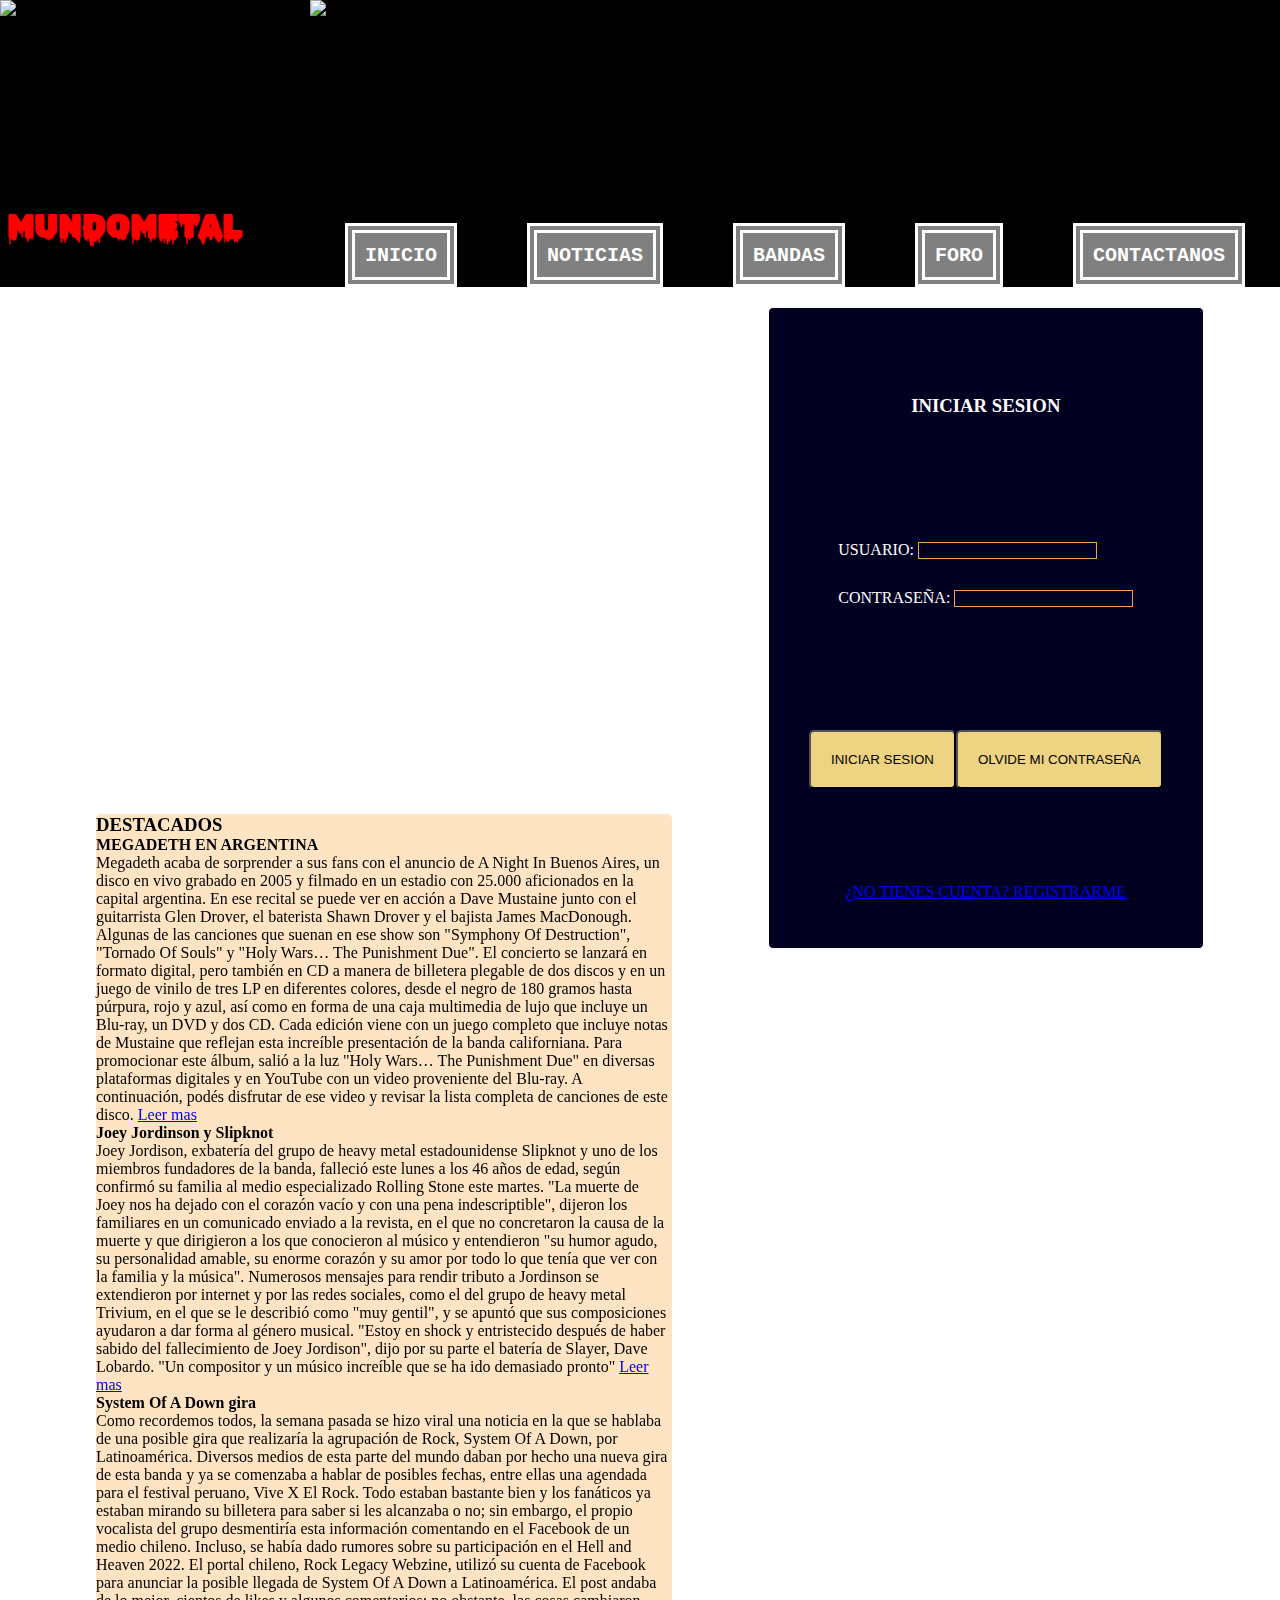
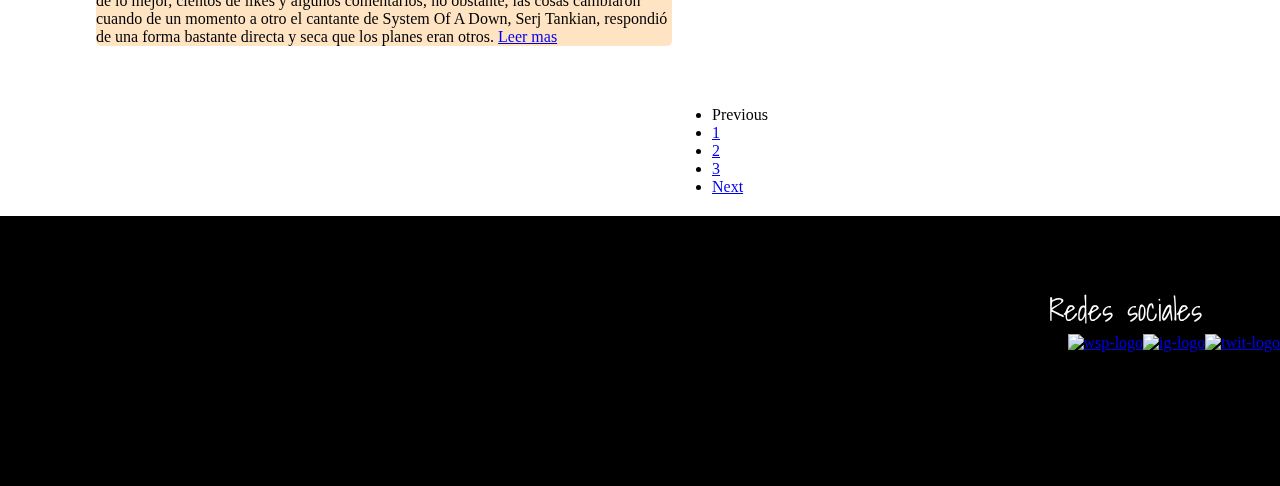
==== index.html @ 01de60ad "main_solucionado" ====
<!DOCTYPE html>
<html lang="es">
<head>
  <meta charset="UTF-8">
  <meta http-equiv="X-UA-Compatible" content="IE=edge">
  <meta name="viewport" content="width=device-width, initial-scale=1.0">

<!-- GOOGLE FONT -->
<link rel="preconnect" href="https://fonts.googleapis.com">
<link rel="preconnect" href="https://fonts.gstatic.com" crossorigin>
<link href="https://fonts.googleapis.com/css2?family=El+Messiri&family=Oswald:wght@200&family=Shadows+Into+Light&display=swap" rel="stylesheet">

<!-- GOOGLE FONT -->
<link rel="preconnect" href="https://fonts.googleapis.com">
<link rel="preconnect" href="https://fonts.gstatic.com" crossorigin>
<link href="https://fonts.googleapis.com/css2?family=El+Messiri&family=Oswald:wght@200&family=Rubik+Wet+Paint&family=Shadows+Into+Light&display=swap" rel="stylesheet">


<!-- BOOTSTRAP -->
<link href="https://cdn.jsdelivr.net/npm/bootstrap@5.3.0-alpha3/dist/css/bootstrap.min.css" rel="stylesheet" integrity="sha384-KK94CHFLLe+nY2dmCWGMq91rCGa5gtU4mk92HdvYe+M/SXH301p5ILy+dN9+nJOZ" crossorigin="anonymous">


<!-- LINKEADO CSS -->
  <link rel="stylesheet" href="./css/stylomobile.css">
  <title>MundoMetal</title>
</head>



<body>
    <section class="grilla container-fluid ">

      <header id="encabezado" class="row col-sm-12 col-md-12 col-lg-12 color ">
        <section class="direccion">

        <section >
          <img src="./img/guitarist.jpg" alt="logo-pagina" class="imagen display-none-escritorio">  


          <h1 class="texto-imagen">MUNDOMETAL</h1>
        </section >

        <section class="header-pag">

          <img src="./img/metal-slipknot-nu-metal-wallpaper-preview.jpg" alt="logo-header " width="100%" height="100%" class="display-none-escritorio col-lg-12">
  
  
              <nav class="display-none-escritorio nav-widh-escritorio">
                <ul class="nav-escritorio">
                    <li><a href="index.html"><strong>INICIO</strong></a></li>
                    <li><a href="./pages/noticias.html"><strong> NOTICIAS</strong></a></li>
                    <li><a href="./pages/bandas.html"><strong> BANDAS</strong></a></li>
                    <li><a href="./pages/foro.html"><strong> FORO</strong></a></li>
                    <li><a href="./pages/contactanos.html"><strong> CONTACTANOS</strong></a></li>
                  </ul>
              </nav>

        </section>

  

        </section>


    </header>




          <nav class="navbar navbar-expand-xxl row col-sm-12 col-md-12 col-lg-12 posicion-nav colornav display-none " id="navegar">
        <div class="container-fluid" >
      
      
        <a class="navbar-brand" href="#" id="colorli"><strong>Menu</strong></a>
        <button class="navbar-toggler" type="button" data-bs-toggle="collapse" data-bs-target="#navbarNav" aria-controls="navbarNav" aria-expanded="false" aria-label="Toggle navigation" id="boton-nav-bar">
        <span class="navbar-toggler-icon"></span>
        </button>
      
      <div class="collapse navbar-collapse tablet-margin" id="navbarNav">
          <ul class="navbar-nav extender">
            <li class="nav-item ">
              <a class="nav-link active fondoli" aria-current="page" href="index.html" id="colorli"><strong>Inicio</strong> </a>
            </li>
            <li class="nav-item">
              <a class="nav-link fondoli" href="./pages/noticias.html" id="colorli"><strong>Noticias</strong></a>
            </li>
            <li class="nav-item">
              <a class="nav-link fondoli" href="./pages/bandas.html" id="colorli"><strong>Bandas</strong></a>
            </li>
            <li class="nav-item">
              <a class="nav-link fondoli" href="./pages/foro.html" id="colorli"><strong>Foro</strong></a>
            </li>
            <li class="nav-item">
              <a class="nav-link fondoli" href="./pages/contactanos.html" id="colorli"><strong>Contactanos</strong></a>
            </li>
          </ul>
      </div>

    

    </div>
  </nav>



  <main id="relleno" class="row col-sm-12 col-md-12 col-lg-12">
    <section class="fondo-body derecha-izquierda">
  
      
  
    <section class="seccion-izquierda" >

      <div class="titulo-articulo titulo-articulo-tablet" >

        <div class="h2-iframe">
      <h2 class="titulo-art"><strong>METAL 24/7</strong></h2>
  
      <iframe width="230" height="215" src="https://www.youtube.com/embed/3Bu0YAUI4is" title="YouTube video player" frameborder="0" allow="accelerometer; autoplay; clipboard-write; encrypted-media; gyroscope; picture-in-picture; web-share" allowfullscreen class="video"></iframe>
      
        </div>






      


      <!-- </div> -->


  
      <!-- <div class =""> -->
        
        <article class="fondo-articulos">  
  
      
          <h3>DESTACADOS</h3>
          <h4>MEGADETH EN ARGENTINA</h4>
            <p>Megadeth acaba de sorprender a sus fans con el anuncio de A Night In Buenos Aires, un disco en vivo grabado en 2005 y filmado en un estadio con 25.000 aficionados en la capital argentina. En ese recital se puede ver en acción a Dave Mustaine junto con el guitarrista Glen Drover, el baterista Shawn Drover y el bajista James MacDonough. Algunas de las canciones que suenan en ese show son "Symphony Of Destruction", "Tornado Of Souls" y "Holy Wars… The Punishment Due".
  
              El concierto se lanzará en formato digital, pero también en CD a manera de billetera plegable de dos discos y en un juego de vinilo de tres LP en diferentes colores, desde el negro de 180 gramos hasta púrpura, rojo y azul, así como en forma de una caja multimedia de lujo que incluye un Blu-ray, un DVD y dos CD. Cada edición viene con un juego completo que incluye notas de Mustaine que reflejan esta increíble presentación de la banda californiana.
      
              Para promocionar este álbum, salió a la luz "Holy Wars… The Punishment Due" en diversas plataformas digitales y en YouTube con un video proveniente del Blu-ray. A continuación, podés disfrutar de ese video y revisar la lista completa de canciones de este disco.
              <a href="./pages/noticias.html#noticias_megadeth">Leer mas</a>  
            </p>
  
        
  
  
        <h4>Joey Jordinson y Slipknot</h4>
  
        <p>Joey Jordison, exbatería del grupo de heavy metal estadounidense Slipknot y uno de los miembros fundadores de la banda, falleció este lunes a los 46 años de edad, según confirmó su familia al medio especializado Rolling Stone este martes.
  
          "La muerte de Joey nos ha dejado con el corazón vacío y con una pena indescriptible", dijeron los familiares en un comunicado enviado a la revista, en el que no concretaron la causa de la muerte y que dirigieron a los que conocieron al músico y entendieron "su humor agudo, su personalidad amable, su enorme corazón y su amor por todo lo que tenía que ver con la familia y la música".
          
          Numerosos mensajes para rendir tributo a Jordinson se extendieron por internet y por las redes sociales, como el del grupo de heavy metal Trivium, en el que se le describió como "muy gentil", y se apuntó que sus composiciones ayudaron a dar forma al género musical.
          
          "Estoy en shock y entristecido después de haber sabido del fallecimiento de Joey Jordison", dijo por su parte el batería de Slayer, Dave Lobardo. "Un compositor y un músico increíble que se ha ido demasiado pronto"
          <a href="./pages/noticias.html#noticias_slipknot">Leer mas</a>
        </p>
  
  
        <h4>System Of A Down gira</h4>
        <p>Como recordemos todos, la semana pasada se hizo viral una noticia en la que se hablaba de una posible gira que realizaría la agrupación de Rock, System Of A Down, por Latinoamérica. Diversos medios de esta parte del mundo daban por hecho una nueva gira de esta banda y ya se comenzaba a hablar de posibles fechas, entre ellas una agendada para el festival peruano, Vive X El Rock. Todo estaban bastante bien y los fanáticos ya estaban mirando su billetera para saber si les alcanzaba o no; sin embargo, el propio vocalista del grupo desmentiría esta información comentando en el Facebook de un medio chileno. Incluso, se había dado rumores sobre su participación en el Hell and Heaven 2022.
  
          El portal chileno, Rock Legacy Webzine, utilizó su cuenta de Facebook para anunciar la posible llegada de System Of A Down a Latinoamérica. El post andaba de lo mejor, cientos de likes y algunos comentarios; no obstante, las cosas cambiaron cuando de un momento a otro el cantante de System Of A Down, Serj Tankian, respondió de una forma bastante directa y seca que los planes eran otros.
          <a href="./pages/noticias.html#noticias_soad">Leer mas</a>
        </p>
  
        </article>
  
    </div>


    <!-- NUMERO DE PAGINA -->
  
  <div class="paginas-nav titulo-articulo-tablet">
    <nav aria-label="... ">
      <ul class="pagination ">
        <li class="page-item disabled">
          <a class="page-link">Previous</a>
        </li>
        <li class="page-item"><a class="page-link" href="#">1</a></li>
        <li class="page-item active" aria-current="page">
          <a class="page-link" href="#">2</a>
        </li>
        <li class="page-item"><a class="page-link" href="#">3</a></li>
        <li class="page-item">
          <a class="page-link" href="#">Next</a>
        </li>
      </ul>
    </nav>
    
    </div>
  
  </section>

  <section class="seccion-derecha">


    <!-- FORMULARIO ESCRITORIO -->
    <article class="sticky-formulario">
    <div class="display-none-escritorio">
    <section class="fondo-formulario">
    <form class="alinear-formulario" id="fuente-formulario" >
        
        <h3><strong>INICIAR SESION</strong></h3>

        <div>
        <div class="ingresar-datos">
        <label for="nombre">USUARIO:</label>
        <input type="text" name="nombre" id="" style="background-color: #020122; border: 1px solid #FC9E4F; color: white;">
        </div>
        
        <div class="ingresar-datos">
        <label for="contrasenia">CONTRASEÑA:</label>
        <input type="password" name="contrasenia" id="" style="background-color: #020122; border: 1px solid #FC9E4F; color: white;">
        </div>
        </div>

        <div class="botones">

        <button type="submit" style="padding: 20px; border-radius: 5px; background-color: #EDD382;">INICIAR SESION</button>
        <button type="submit" style="padding: 20px; border-radius: 5px; background-color: #EDD382;">OLVIDE MI CONTRASEÑA</button>

        </div>
        <a href="#">¿NO TIENES CUENTA? REGISTRARME</a>

    </form>

    </section>

    </div>

    </article>
  
  </section>



  <!-- NUMERO DE PAGINA -->
  
  <!-- <div class="">
    <nav aria-label="... ">
      <ul class="pagination">
        <li class="page-item disabled">
          <a class="page-link">Previous</a>
        </li>
        <li class="page-item"><a class="page-link" href="#">1</a></li>
        <li class="page-item active" aria-current="page">
          <a class="page-link" href="#">2</a>
        </li>
        <li class="page-item"><a class="page-link" href="#">3</a></li>
        <li class="page-item">
          <a class="page-link" href="#">Next</a>
        </li>
      </ul>
    </nav>
    
    </div> -->
  
  
  
    </section>
  </main>
  
  
<!-- MAIN CON ERRORES -->

<!-- <main id="relleno" class="row col-sm-12 col-md-12 col-lg-12">
  <section class="fondo-body">

    

  <section >
    <div class="main-centrar display-none-escritorio">
    <h2 class="titulo-art"><strong>METAL 24/7</strong></h2>

    <iframe width="230" height="215" src="https://www.youtube.com/embed/3Bu0YAUI4is" title="YouTube video player" frameborder="0" allow="accelerometer; autoplay; clipboard-write; encrypted-media; gyroscope; picture-in-picture; web-share" allowfullscreen class="video"></iframe>
    </div>

    <div class ="novedades1">
      <article class="novedades ">

    
        <h3>DESTACADOS</h3>
        <h4>MEGADETH EN ARGENTINA</h4>
          <p>Megadeth acaba de sorprender a sus fans con el anuncio de A Night In Buenos Aires, un disco en vivo grabado en 2005 y filmado en un estadio con 25.000 aficionados en la capital argentina. En ese recital se puede ver en acción a Dave Mustaine junto con el guitarrista Glen Drover, el baterista Shawn Drover y el bajista James MacDonough. Algunas de las canciones que suenan en ese show son "Symphony Of Destruction", "Tornado Of Souls" y "Holy Wars… The Punishment Due".

            El concierto se lanzará en formato digital, pero también en CD a manera de billetera plegable de dos discos y en un juego de vinilo de tres LP en diferentes colores, desde el negro de 180 gramos hasta púrpura, rojo y azul, así como en forma de una caja multimedia de lujo que incluye un Blu-ray, un DVD y dos CD. Cada edición viene con un juego completo que incluye notas de Mustaine que reflejan esta increíble presentación de la banda californiana.
    
            Para promocionar este álbum, salió a la luz "Holy Wars… The Punishment Due" en diversas plataformas digitales y en YouTube con un video proveniente del Blu-ray. A continuación, podés disfrutar de ese video y revisar la lista completa de canciones de este disco.
            <a href="./pages/noticias.html#noticias_megadeth">Leer mas</a>  
          </p>

      


      <h4>Joey Jordinson y Slipknot</h4>

      <p>Joey Jordison, exbatería del grupo de heavy metal estadounidense Slipknot y uno de los miembros fundadores de la banda, falleció este lunes a los 46 años de edad, según confirmó su familia al medio especializado Rolling Stone este martes.

        "La muerte de Joey nos ha dejado con el corazón vacío y con una pena indescriptible", dijeron los familiares en un comunicado enviado a la revista, en el que no concretaron la causa de la muerte y que dirigieron a los que conocieron al músico y entendieron "su humor agudo, su personalidad amable, su enorme corazón y su amor por todo lo que tenía que ver con la familia y la música".
        
        Numerosos mensajes para rendir tributo a Jordinson se extendieron por internet y por las redes sociales, como el del grupo de heavy metal Trivium, en el que se le describió como "muy gentil", y se apuntó que sus composiciones ayudaron a dar forma al género musical.
        
        "Estoy en shock y entristecido después de haber sabido del fallecimiento de Joey Jordison", dijo por su parte el batería de Slayer, Dave Lobardo. "Un compositor y un músico increíble que se ha ido demasiado pronto"
        <a href="./pages/noticias.html#noticias_slipknot">Leer mas</a>
      </p>


      <h4>System Of A Down gira</h4>
      <p>Como recordemos todos, la semana pasada se hizo viral una noticia en la que se hablaba de una posible gira que realizaría la agrupación de Rock, System Of A Down, por Latinoamérica. Diversos medios de esta parte del mundo daban por hecho una nueva gira de esta banda y ya se comenzaba a hablar de posibles fechas, entre ellas una agendada para el festival peruano, Vive X El Rock. Todo estaban bastante bien y los fanáticos ya estaban mirando su billetera para saber si les alcanzaba o no; sin embargo, el propio vocalista del grupo desmentiría esta información comentando en el Facebook de un medio chileno. Incluso, se había dado rumores sobre su participación en el Hell and Heaven 2022.

        El portal chileno, Rock Legacy Webzine, utilizó su cuenta de Facebook para anunciar la posible llegada de System Of A Down a Latinoamérica. El post andaba de lo mejor, cientos de likes y algunos comentarios; no obstante, las cosas cambiaron cuando de un momento a otro el cantante de System Of A Down, Serj Tankian, respondió de una forma bastante directa y seca que los planes eran otros.
        <a href="./pages/noticias.html#noticias_soad">Leer mas</a>
      </p>

      </article>

  </div>


</section>

<div class="pagina-navegacion">
<nav aria-label="... ">
  <ul class="pagination">
    <li class="page-item disabled">
      <a class="page-link">Previous</a>
    </li>
    <li class="page-item"><a class="page-link" href="#">1</a></li>
    <li class="page-item active" aria-current="page">
      <a class="page-link" href="#">2</a>
    </li>
    <li class="page-item"><a class="page-link" href="#">3</a></li>
    <li class="page-item">
      <a class="page-link" href="#">Next</a>
    </li>
  </ul>
</nav>

</div>



  </section>
</main>
 -->



<footer  id="pie" class="row col-sm-12 col-md-12 col-lg-12" >

    <article class="union-footer">
    <p class="footer-font">
      Redes sociales
    </p>
    <section class="estilo-footer">
    
    <a href="https://web.whatsapp.com/" target="_blank"> <img src="./img/whatsapp-g85b8628a3_1280.png" alt="wsp-logo" height="40px" width="40px"> </a>

    <a href="https://www.instagram.com/" target="_blank"><img src="./img/instagram-gd53065413_1280.png" alt="ig-logo" height="40px" width="40px"></a>
   
    <a href="https://twitter.com/" target="_blank"><img src="./img/twitter-g694e29f47_1280.png" alt="twit-logo" height="40px" width="40px"></a>
  </section>

  </article>


</footer>




</section>

<!-- BOOTSTRAP -->
<script src="https://cdn.jsdelivr.net/npm/bootstrap@5.3.0-alpha3/dist/js/bootstrap.bundle.min.js" integrity="sha384-ENjdO4Dr2bkBIFxQpeoTz1HIcje39Wm4jDKdf19U8gI4ddQ3GYNS7NTKfAdVQSZe" crossorigin="anonymous"></script>
</body>
</html>
---- css/stylomobile.css ----
*{
    padding: 0;
    margin: 0;
}


/* ----------------------CELULAR---------------------------------- */
.grilla{
    width: 100%;
    height: 250px;
    display: grid;
    grid-template-areas:
        "navegar encabezado encabezado"
        "navegar relleno relleno"
        "navegar pie pie";
        grid-template-columns: 80px repeat(2,1fr);
        grid-template-rows: 200px auto 100px;
        column-gap: 20px;
}
 /* HAY ALGUNA FORMA DE QUE EL CONTENIDO QUE AGREGUE
    INDEPENDIENTEMENTE DEL TAMAÑO QUE SEA ABARQUE EL MAIN?
    
    PORQUE CONFIGURE PARA QUE ENTRE UN CONTENIDO ESPECIFICO
    PERO AL AGREGARLE 2 LINEA MAS ERA COMO QUE EL FOOTER SE ME DESCONFIGURABA Y ATRAVEZABA TODO
    ES ALGO QUE TENGO DESDE LA PRIMERA ENTREGAGIT*/

   



#encabezado{

    grid-area: encabezado;

    
    background-image: url(../img/metal-slipknot-nu-metal-wallpaper-preview.jpg);
    background-size: cover;
}

.encabezado{

  

    
    background-image: url(../img/metal-slipknot-nu-metal-wallpaper-preview.jpg);
    background-size: cover;
}


#navegar{
    grid-area: navegar;
}

#relleno{
    grid-area: relleno;
}

#pie{
    grid-area: pie;
    background-color: black;
}


.texto-imagen{
    font-family: 'El Messiri', sans-serif;
    font-family: 'Oswald', sans-serif;
    font-family: 'Rubik Wet Paint', cursive;
    font-family: 'Shadows Into Light', cursive;
    
    color: red;
    position: relative;
    }



.display-none-escritorio
{
    display:none
}


.color
{
    background-color: black;
}



/* NAV - CELULAR*/

.display-none-escritorio{
    display: none;
}

.posicion-nav{
    display: flex;
    flex-direction: column;
    align-items: start;
    height: 100%;
    justify-content: start;
}

.extender{
    display: flex;
    flex-direction: column;
    justify-content: space-around;
}

.colornav{
    background-color: rgb(45, 47, 51);
}

#colorli{
    color: white;
    font-family: 'Shadows Into Light', cursive;
    margin-bottom: 74px;
    font-size: 20px;

}

#boton-nav-bar{
    background-color: white;
    margin-top: -100px;
    
}




/* SECCION MAIN - CELULAR*/
.fondo-articulos{
    margin-top: 20px;
    background-color: bisque;
    border-radius: 5px;
    width: 85%;
    
}

.titulo-articulo-tablet{
    display: flex;
    flex-direction: column;
    align-items: center;
    margin-bottom: 20px;
}

.h2-iframe{
    display: flex;
    flex-direction: column;
    align-items: center;
    margin-top: 20px;
}

.fondo-body{
    background-image: url(../img/wallpaper-skull.jpg);
    background-position: center center;
    background-repeat: no-repeat;
    background-size: cover;
    background-attachment: fixed;  
}

.paginas-nav{
    margin-top: 40px;
}




/* .novedades{
    display: flex;
    flex-direction: column;
    background-color: antiquewhite;
    padding:6px;
    border-radius: 5px;
}


.main-centrar{
    display: flex;
    flex-direction: column;
    align-items: center;
    margin-bottom: 10px;
}

.main-centrar h2{
    font-size: 20px;
    font-family: Georgia, 'Times New Roman', Times, serif;
    margin-top: 5px;
}


.novedades h3{
    background-color: red;
    color: white;
    font-family: fantasy;
    font-size: 20px;
    width: 108px;
    border-radius: 0px 5px 5px 0px;
    margin-left: -5px;
    margin-top: -5px;
}

.novedades h4{
    font-size: 15px;

}
.fondo-body{
    background-image: url(../img/wallpaper-skull.jpg);
    background-position: center center;
    background-repeat: no-repeat;
    background-size: cover;
    background-attachment: fixed;
} */


/* PAGINA 1 - NOTICIAS - CELULAR */

/* .noticia1{

    width: 100%;
    display: flex;
    flex-direction: column;


    EN TEORIA SI AGREGABA ESTO TENIA QUE PONERSE EN COLUMNA EL CELULAR. PERO SE ME DESCONFIGURABA
    TodQ asi que lo deje como comentario. Recien agregue un display-none al html y me lo toma como columna sin asignarle
    RARO

    Pero bueno, le dejo el comentario por si le sirve
    
} */
.noticia1{
    height: auto;
    width: 100%;
    display: flex;
    flex-direction: column;
    align-items: center;
    margin-bottom: 100px;
    
}

/* .tamanio-carrusel{
    
    height: auto;
    width: 630px;
    /* margin: auto; }*/



.caja-noticias{
    width: 95%;
    height: auto;
    border-radius: 5px;  
    background-color: blanchedalmond;
    padding: 10px;}



.titulo-art{
    color: white;
    
}
.subtitulo-art{
    font-family: 'Shadows Into Light', cursive;
    color: red;
}

.pagina-navegacion2{
display: flex;
justify-content: center;
} 

.tamanio-carrusel{
    
    height: auto;
    width: auto;
}

/* .tamanio-imagen-noticias{
    height:300px ;
    width: 250px;
}


.texto-noticias{
    background-color: blanchedalmond;
}


.caja-scroll{
    width: 230px;
    height: 550px;
    border-radius: 5px;
    overflow: scroll;
}

.titulo-art{
    color: white;
    
}
.subtitulo-art{
    font-family: 'Shadows Into Light', cursive;
    color: red;
}

.pagina-navegacion2{
display: flex;
justify-content: center;
} */



/* SECCION FOOTER - CELULAR*/
.footer-font{
    color: white;
    font-family: 'Shadows Into Light', cursive;
    margin-bottom: 0;
    margin-right: 17px;
    margin-top: 20px;
    text-align: center;
}
.estilo-footer{
    display: flex;

}

.union-footer{
    display: flex;
   
    flex-direction: column;
    align-items: end;

    width: 100%;
}









/* ------------------SECCION TABLET------------------------------ */

@media (min-width:576px) and (max-width:1020px){
    
    .grilla{
        width: 100%;
        height: 250px;
        display: grid;
        grid-template-areas:
        "encabezado encabezado encabezado"
        "navegar navegar navegar"
        "relleno relleno relleno"
        "pie pie pie";
        grid-template-columns: repeat(3,1fr);
        grid-template-rows: 260px 60px auto 160px;
    }
    
    
    

/* NAV - TABLET*/

.posicion-nav{
    display: flex;
    flex-direction: column;
    align-items: start;
    height: 100%;
    justify-content: start;
}




.colornav{
    background-color: rgb(45, 47, 51);
}

#colorli{
    color: white;
    font-family: 'Shadows Into Light', cursive;
    font-size: 20px;
    margin: 0;

}

#boton-nav-bar{
    background-color: white;
    margin-top: 1px;
    
}

.fondoli{
    background-color: gray;
    width: 90px;
    padding: 5px;
    border: 2px solid black;
}

#tablet-margin{
    display: flex;

}


/* SECCION MAIN - TABLET*/

/* .derecha-izquierda{
    display: flex;
}

.seccion-izquierda{
    height: 100%;
    width: 60%;
    display: flex;
    flex-direction: column;
    align-items: end;

}
.seccion-derecha{
height: 95%;
width: auto;
} */

.fondo-articulos{
    margin-top: 20px;
    background-color: bisque;
    border-radius: 5px;
    width: 85%;
    
}

.titulo-articulo-tablet{
    display: flex;
    flex-direction: column;
    align-items: center;
    margin-bottom: 20px;
}

.h2-iframe{
    display: flex;
    flex-direction: column;
    align-items: center;
    margin-top: 20px;
}

.video{
    width: 490px;
    height: 460px;
}

.fondo-body{
    background-image: url(../img/wallpaper-skull.jpg);
    background-position: center center;
    background-repeat: no-repeat;
    background-size: cover;
    background-attachment: fixed;  
}

.paginas-nav{
    margin-top: 40px;
}



/* .novedades{
    width: 100%;
    display: flex;
    flex-direction: column;
}
    

.main-centrar{
    display: flex;
    flex-direction: column;
    align-items: center;
}

.video{
    width: 490px;
    height: 460px;
}

.fondo-body{
    background-image: url(../img/wallpaper-skull.jpg);
    background-position: center center;
    background-repeat: no-repeat;
    background-size: cover;
    background-attachment: fixed;
}


/* PAGINA 1 - NOTICIAS - TABLET */

.noticia1{
    height: auto;
    width: 100%;
    display: flex;
    flex-direction: column;
    align-items: center;
    margin-bottom: 100px;
    
}

.tamanio-carrusel{
    
    height: auto;
    width: 630px;
    /* margin: auto; */
}


.caja-noticias{
    width: 90%;
    height: auto;
    border-radius: 5px;  
    background-color: blanchedalmond;
    padding: 10px;}



.titulo-art{
    color: white;
    
}
.subtitulo-art{
    font-family: 'Shadows Into Light', cursive;
    color: red;
}

.pagina-navegacion2{
display: flex;
justify-content: center;
} 



/* SECCION FOOTER - TABLET */
.footer-font{
    color: white;
    font-family: 'Shadows Into Light', cursive;
    font-size: 28px;
    margin-right: 48px;
    margin-top: 30px;
}
.estilo-footer{
    display: flex;

}

.union-footer{
    display: flex;
   
    flex-direction: column;
    align-items: end;

    width: 100%;
}

.estilo-footer img{
    height: 80px;
    width: 80px;
}



}




/*------------------ SECCION PC DE ESCRITORIO ----------------------------*/

@media (min-width:1021px){


    .grilla{
        /* width: 100%;
        height: 250px; */
        display: grid;
        grid-template-areas:
            "encabezado encabezado encabezado"
            "relleno relleno relleno"
            "pie pie pie";
            grid-template-columns: 1fr 1fr 1fr;
            grid-template-rows: 287px auto 270px;
    }

/* HEADER - PC ESCRITORIO*/
#encabezado:not(row)
{
    background-image: none;
}
.header-pag{
height: 100%;
width: 2000px;
}

.imagen{

height: 100%;
width: 310px;
}
.texto-imagen{
    
    font-family: 'Rubik Wet Paint', cursive;
    
    color: red;
    position: relative;
    margin-top: -80px;
    margin-left: 7px;
    }

.direccion{
    display: flex;
    height: 100%;
    width: 100%;
}


/* NAV - PC DE ESCRITORIO */

.display-none{
    display: none;
}
.display-none-escritorio{
    display: block;
    
}
.nav-widh-escritorio{
width: 100%;
position: relative;
margin-top: -64px
}


.nav-escritorio
{
    display: flex;
    list-style: none;
    justify-content:space-around;
}

.nav-escritorio li{
    border: 10px double white;
    padding: 10px;
    background-color: gray;
    font-size: 20px;
    
    
}
.nav-escritorio li a{
    text-decoration: none;
    color: white;
    font-family: 'Courier New', Courier, monospace;
}

/* SECCION MAIN PC DE ESCRITORIO*/
.derecha-izquierda{
    display: flex;
}

.seccion-izquierda{
    height: 100%;
    width: 60%;
    display: flex;
    flex-direction: column;
    align-items: end;

}
.seccion-derecha{
height: 93%;
width: auto;
}

.fondo-articulos{
    background-color: bisque;
    border-radius: 5px;
    width: 75%;
    
}

.titulo-articulo{
    display: flex;
    flex-direction: column;
    align-items: center;
}

.h2-iframe{
    display: flex;
    flex-direction: column;
    align-items: center;
    margin-top: 20px;
}

.video{
    width: 490px;
    height: 460px;
}

.fondo-body{
    background-image: url(../img/wallpaper-skull.jpg);
    background-position: center center;
    background-repeat: no-repeat;
    background-size: cover;
    background-attachment: fixed;  
}

.paginas-nav{
    margin-top: 40px;
}
/* #color-pagina{
    background-color: orange;
} */




/* ME QUEDE EN FORMULARIOOO */
#fuente-formulario{
    color: white;
}
.fondo-formulario{
    height: 600px;
    width: auto;
    background-color:#020122;
    padding: 20px;
    border:1px solid white;
    border-radius: 5px;
    margin-top: 20px;
}
.fondo-formulario h3{
    text-align: center;
}
.sticky-formulario{
    position: sticky;
    top: 0;
}



.botones{
    width: 100%;
    display: flex;
    justify-content: space-evenly;
   
}
.alinear-formulario{
    height: 100%;
    display: flex;
    flex-direction: column;
    align-items: center;
    justify-content: space-around;
}
 .ingresar-datos{
    
    margin-top: 30px;
    margin-bottom: 30px;

 }

/* PRIMERA VERSION DEL MAIN----------------------------------------------------------

.novedades{
    width: 50%;
}

.novedades1{
    width: 100%;
    display:flex ;
    justify-content: center;
    margin-left: -105px;
}
    

.main-centrar{
    display: flex;
    flex-direction: column;
    align-items: center;
    margin-left: -210px;
}
.main-centrar h2{
    margin-top: 20px;
    color: white;
    font-size: 40px;


}

.pagina-navegacion{
    margin-left: 490px;
    margin-top: 135px;
} */


/* PAGINA 1 - NOTICIAS - PC ESCRITORIO */
#noticias1pc{
    display: flex ;
    justify-content: space-between;
    width: 100%;
    margin-bottom: 50px;
    height: auto;
    
    
}

/* #noticias1pc:not(.noticia1){
    width: 100%;
    display: flex ;
    margin-bottom: 50px;
    height: auto;
    justify-content: space-between;
} */


.tamanio-carrusel{
    
    height: 350px;
    width: 600px;
    position: sticky;
    top: 0;
    height: 95%;
}



/* .texto-noticias{
    background-color: blanchedalmond;
    width: 50%;
} */


.caja-noticias{
    width: 50%;
    height: auto;
    border-radius: 5px;  
    background-color: blanchedalmond;
    padding: 10px;}

.titulo-art{
    color: white;
    
}
.subtitulo-art{
    font-family: 'Shadows Into Light', cursive;
    color: red;
}

.pagina-navegacion2{
display: flex;
justify-content: center;
margin-bottom: 30px;
}


/* SECCION FOOTER PC ESCRITORIO */
.footer-font{
    color: white;
    font-family: 'Shadows Into Light', cursive;
    font-size: 30px;
    margin-right: 78px;
    margin-top: 70px;
}
.estilo-footer{
    display: flex;

}

.union-footer{
    display: flex;
   
    flex-direction: column;
    align-items: end;

    width: 100%;
}

.estilo-footer img{
    height: 100px;
    width: 100px;
}



}


/* PAGINA 3 BANDAS */
.celdas-art{
    display: flex;
    flex-direction: column;
    margin: 46px 330px 55px 30px;
}

.columnas-celdas-art{
    display: flex;
    margin-left: 20px;
}

.celdas-art h3{
    color: white;
}





/*PAGINA 4 FORO*/
.imagen-humor{
    height: 300px;
    width: 450px;
}

.caja-comentarios{
    margin-top: 20px;
display: flex;
flex-direction: column;
}

.separacion{
    margin-left: 20px;
}


/* PAGINA 5 CONTACTO */
fieldset{
    border: 2px solid white;
    width: 60%;

}
form{
    margin: 20px;
}
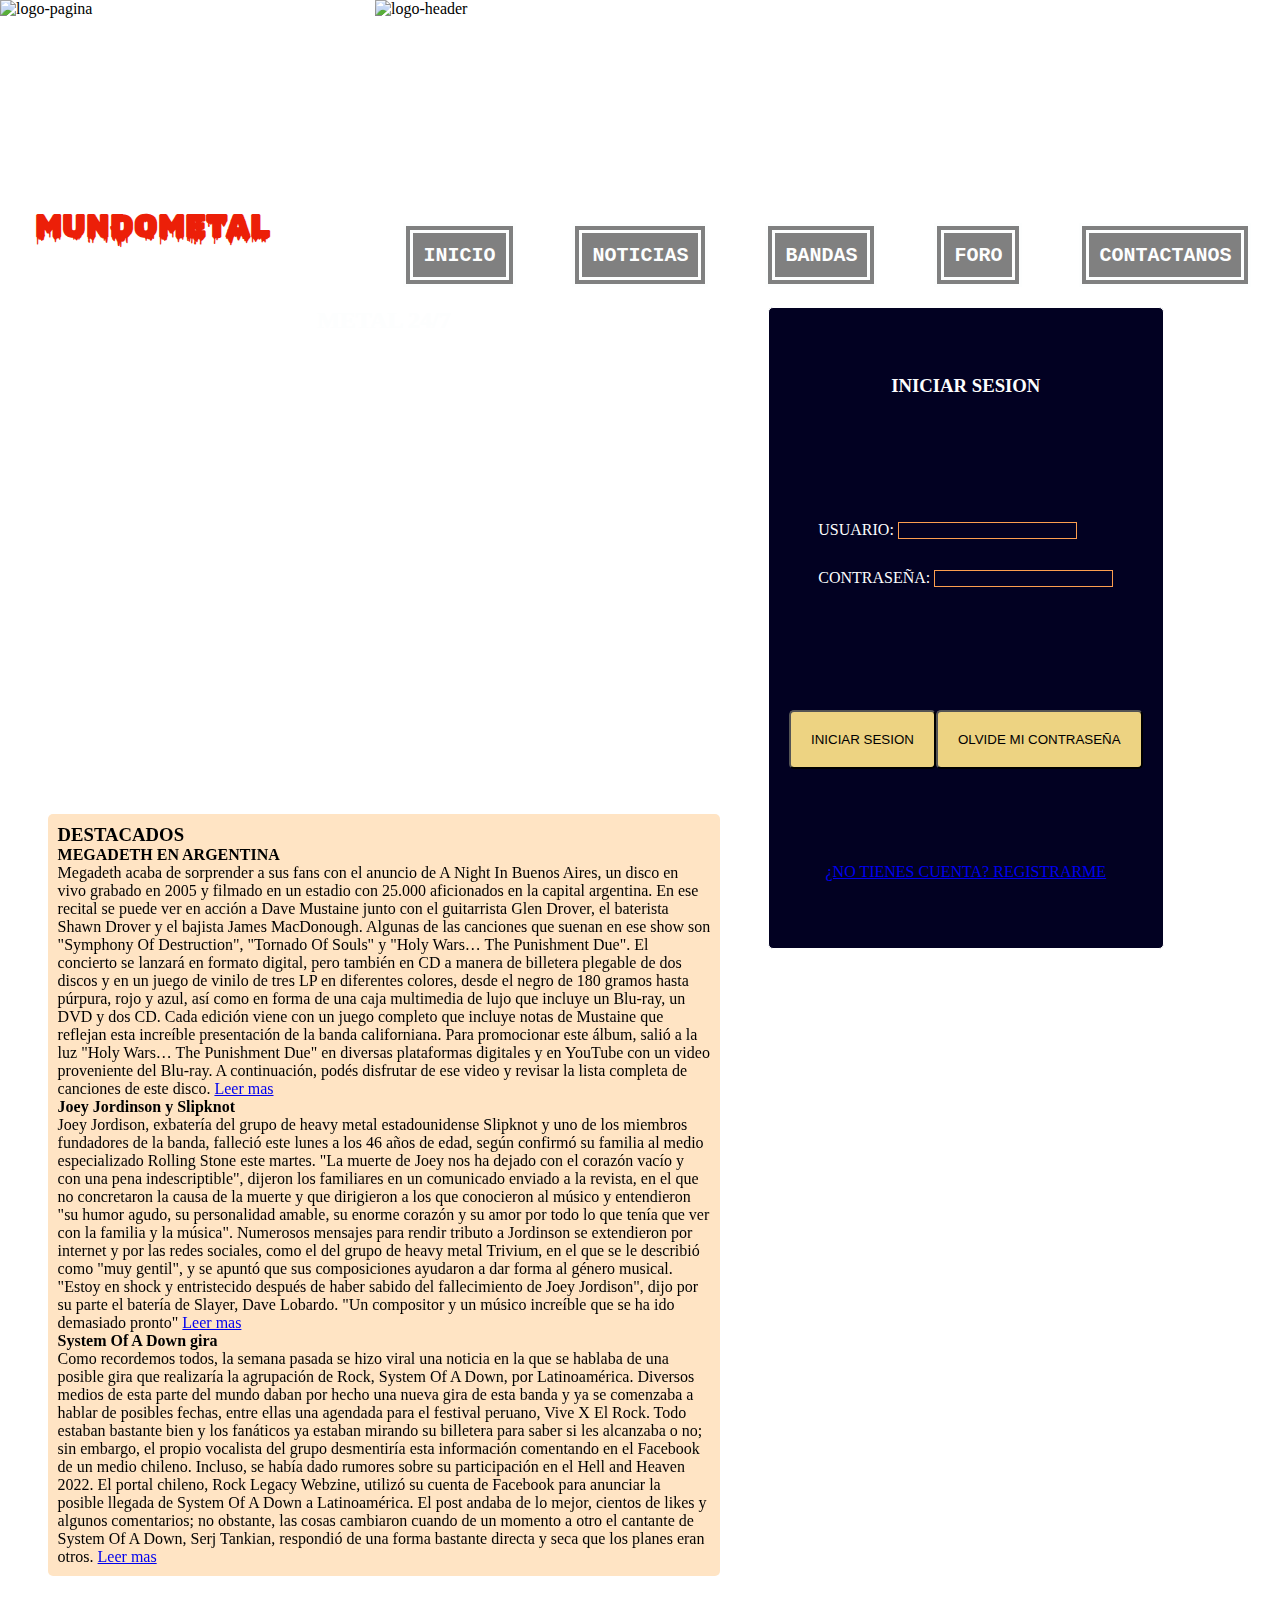
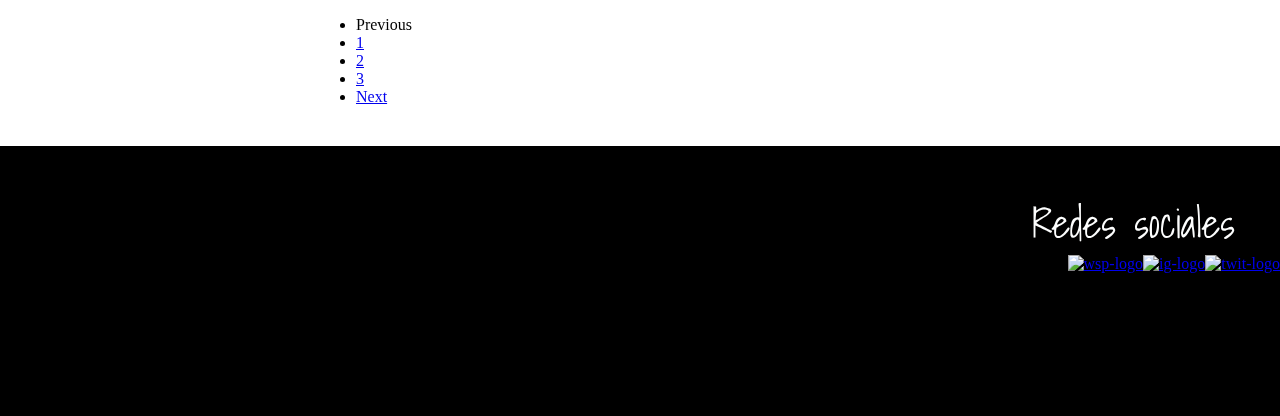
==== commit efe59c60: "sass_arreglando_footer" ====
--- a/index.html
+++ b/index.html
@@ -21,16 +21,16 @@
 
 
 <!-- LINKEADO CSS -->
-  <link rel="stylesheet" href="./css/stylomobile.css">
+  <link rel="stylesheet" href="./css/styles.css">
   <title>MundoMetal</title>
 </head>
 
-
+<!-- class="row col-sm-12 col-md-12 col-lg-12"   USAR EN CASO DE QUE HEADER, MAIN O FOOTER NO FUNCIONEN-->
 
 <body>
     <section class="grilla container-fluid ">
 
-      <header id="encabezado" class="row col-sm-12 col-md-12 col-lg-12 color ">
+      <header id="encabezado" >
         <section class="direccion">
 
         <section >
@@ -55,11 +55,11 @@
                   </ul>
               </nav>
 
-        </section>
-
-  
-
-        </section>
+        </section> 
+
+  
+
+        </section> 
 
 
     </header>
@@ -67,8 +67,8 @@
 
 
 
-          <nav class="navbar navbar-expand-xxl row col-sm-12 col-md-12 col-lg-12 posicion-nav colornav display-none " id="navegar">
-        <div class="container-fluid" >
+          <nav class="navbar navbar-expand-xxl posicion-nav  colornav display-none " id="navegar">
+        <div class="container-fluid sticky-nav" >
       
       
         <a class="navbar-brand" href="#" id="colorli"><strong>Menu</strong></a>
@@ -103,14 +103,14 @@
 
 
 
-  <main id="relleno" class="row col-sm-12 col-md-12 col-lg-12">
+  <main id="relleno">
     <section class="fondo-body derecha-izquierda">
   
       
   
     <section class="seccion-izquierda" >
 
-      <div class="titulo-articulo titulo-articulo-tablet" >
+      <div class="titulo-articulo titulo-articulo-tablet-celular" >
 
         <div class="h2-iframe">
       <h2 class="titulo-art"><strong>METAL 24/7</strong></h2>
@@ -127,11 +127,6 @@
       
 
 
-      <!-- </div> -->
-
-
-  
-      <!-- <div class =""> -->
         
         <article class="fondo-articulos">  
   
@@ -171,12 +166,12 @@
   
         </article>
   
-    </div>
+    
 
 
     <!-- NUMERO DE PAGINA -->
   
-  <div class="paginas-nav titulo-articulo-tablet">
+  <div class="paginas-nav titulo-articulo-tablet-celular">
     <nav aria-label="... ">
       <ul class="pagination ">
         <li class="page-item disabled">
@@ -194,9 +189,13 @@
     </nav>
     
     </div>
+
+  </div>
   
   </section>
 
+
+  
   <section class="seccion-derecha">
 
 
@@ -238,124 +237,20 @@
   
   </section>
 
-
-
-  <!-- NUMERO DE PAGINA -->
-  
-  <!-- <div class="">
-    <nav aria-label="... ">
-      <ul class="pagination">
-        <li class="page-item disabled">
-          <a class="page-link">Previous</a>
-        </li>
-        <li class="page-item"><a class="page-link" href="#">1</a></li>
-        <li class="page-item active" aria-current="page">
-          <a class="page-link" href="#">2</a>
-        </li>
-        <li class="page-item"><a class="page-link" href="#">3</a></li>
-        <li class="page-item">
-          <a class="page-link" href="#">Next</a>
-        </li>
-      </ul>
-    </nav>
-    
-    </div> -->
-  
-  
-  
-    </section>
+  
+  
+  
+    
   </main>
   
   
-<!-- MAIN CON ERRORES -->
-
-<!-- <main id="relleno" class="row col-sm-12 col-md-12 col-lg-12">
-  <section class="fondo-body">
-
-    
-
-  <section >
-    <div class="main-centrar display-none-escritorio">
-    <h2 class="titulo-art"><strong>METAL 24/7</strong></h2>
-
-    <iframe width="230" height="215" src="https://www.youtube.com/embed/3Bu0YAUI4is" title="YouTube video player" frameborder="0" allow="accelerometer; autoplay; clipboard-write; encrypted-media; gyroscope; picture-in-picture; web-share" allowfullscreen class="video"></iframe>
-    </div>
-
-    <div class ="novedades1">
-      <article class="novedades ">
-
-    
-        <h3>DESTACADOS</h3>
-        <h4>MEGADETH EN ARGENTINA</h4>
-          <p>Megadeth acaba de sorprender a sus fans con el anuncio de A Night In Buenos Aires, un disco en vivo grabado en 2005 y filmado en un estadio con 25.000 aficionados en la capital argentina. En ese recital se puede ver en acción a Dave Mustaine junto con el guitarrista Glen Drover, el baterista Shawn Drover y el bajista James MacDonough. Algunas de las canciones que suenan en ese show son "Symphony Of Destruction", "Tornado Of Souls" y "Holy Wars… The Punishment Due".
-
-            El concierto se lanzará en formato digital, pero también en CD a manera de billetera plegable de dos discos y en un juego de vinilo de tres LP en diferentes colores, desde el negro de 180 gramos hasta púrpura, rojo y azul, así como en forma de una caja multimedia de lujo que incluye un Blu-ray, un DVD y dos CD. Cada edición viene con un juego completo que incluye notas de Mustaine que reflejan esta increíble presentación de la banda californiana.
-    
-            Para promocionar este álbum, salió a la luz "Holy Wars… The Punishment Due" en diversas plataformas digitales y en YouTube con un video proveniente del Blu-ray. A continuación, podés disfrutar de ese video y revisar la lista completa de canciones de este disco.
-            <a href="./pages/noticias.html#noticias_megadeth">Leer mas</a>  
-          </p>
-
-      
-
-
-      <h4>Joey Jordinson y Slipknot</h4>
-
-      <p>Joey Jordison, exbatería del grupo de heavy metal estadounidense Slipknot y uno de los miembros fundadores de la banda, falleció este lunes a los 46 años de edad, según confirmó su familia al medio especializado Rolling Stone este martes.
-
-        "La muerte de Joey nos ha dejado con el corazón vacío y con una pena indescriptible", dijeron los familiares en un comunicado enviado a la revista, en el que no concretaron la causa de la muerte y que dirigieron a los que conocieron al músico y entendieron "su humor agudo, su personalidad amable, su enorme corazón y su amor por todo lo que tenía que ver con la familia y la música".
-        
-        Numerosos mensajes para rendir tributo a Jordinson se extendieron por internet y por las redes sociales, como el del grupo de heavy metal Trivium, en el que se le describió como "muy gentil", y se apuntó que sus composiciones ayudaron a dar forma al género musical.
-        
-        "Estoy en shock y entristecido después de haber sabido del fallecimiento de Joey Jordison", dijo por su parte el batería de Slayer, Dave Lobardo. "Un compositor y un músico increíble que se ha ido demasiado pronto"
-        <a href="./pages/noticias.html#noticias_slipknot">Leer mas</a>
-      </p>
-
-
-      <h4>System Of A Down gira</h4>
-      <p>Como recordemos todos, la semana pasada se hizo viral una noticia en la que se hablaba de una posible gira que realizaría la agrupación de Rock, System Of A Down, por Latinoamérica. Diversos medios de esta parte del mundo daban por hecho una nueva gira de esta banda y ya se comenzaba a hablar de posibles fechas, entre ellas una agendada para el festival peruano, Vive X El Rock. Todo estaban bastante bien y los fanáticos ya estaban mirando su billetera para saber si les alcanzaba o no; sin embargo, el propio vocalista del grupo desmentiría esta información comentando en el Facebook de un medio chileno. Incluso, se había dado rumores sobre su participación en el Hell and Heaven 2022.
-
-        El portal chileno, Rock Legacy Webzine, utilizó su cuenta de Facebook para anunciar la posible llegada de System Of A Down a Latinoamérica. El post andaba de lo mejor, cientos de likes y algunos comentarios; no obstante, las cosas cambiaron cuando de un momento a otro el cantante de System Of A Down, Serj Tankian, respondió de una forma bastante directa y seca que los planes eran otros.
-        <a href="./pages/noticias.html#noticias_soad">Leer mas</a>
-      </p>
-
-      </article>
-
-  </div>
-
-
-</section>
-
-<div class="pagina-navegacion">
-<nav aria-label="... ">
-  <ul class="pagination">
-    <li class="page-item disabled">
-      <a class="page-link">Previous</a>
-    </li>
-    <li class="page-item"><a class="page-link" href="#">1</a></li>
-    <li class="page-item active" aria-current="page">
-      <a class="page-link" href="#">2</a>
-    </li>
-    <li class="page-item"><a class="page-link" href="#">3</a></li>
-    <li class="page-item">
-      <a class="page-link" href="#">Next</a>
-    </li>
-  </ul>
-</nav>
-
-</div>
-
-
-
-  </section>
-</main>
- -->
-
-
-
-<footer  id="pie" class="row col-sm-12 col-md-12 col-lg-12" >
+
+
+
+<footer  id="pie">
 
     <article class="union-footer">
-    <p class="footer-font">
+    <p class=" footer-font">
       Redes sociales
     </p>
     <section class="estilo-footer">
--- a/css/styles.css
+++ b/css/styles.css
@@ -0,0 +1,345 @@
+* {
+  margin: 0;
+  padding: 0;
+}
+/*--------------------------- SECCION CELULAR ------------------------------------ */
+.grilla {
+  display: grid;
+  grid-template-areas: "navegar encabezado encabezado" "navegar relleno relleno" "navegar pie pie";
+  grid-template-columns: 105px repeat(2, 1fr);
+  grid-template-rows: 200px auto 100px;
+}
+/* SECCION HEADER CELULAR */
+#encabezado {
+  grid-area: encabezado;
+  background-image: url(../img/metal-slipknot-nu-metal-wallpaper-preview.jpg);
+  background-size: cover;
+}
+#encabezado .texto-imagen {
+  font-family: "El Messiri", sans-serif;
+  font-family: "Oswald", sans-serif;
+  font-family: "Rubik Wet Paint", cursive;
+  font-family: "Shadows Into Light", cursive;
+  color: #ec1f08;
+}
+/* SECCION NAV CELULAR */
+#navegar {
+  grid-area: navegar;
+}
+
+.display-none-escritorio {
+  display: none;
+}
+
+.colornav {
+  background-color: #333333;
+}
+
+.posicion-nav {
+  display: flex;
+  flex-direction: column;
+}
+.posicion-nav .sticky-nav {
+  position: sticky;
+  top: 0;
+}
+.posicion-nav .sticky-nav #colorli {
+  color: #FDFEFE;
+  font-family: "Shadows Into Light", cursive;
+  font-size: 20px;
+}
+.posicion-nav .sticky-nav #boton-nav-bar {
+  background-color: #FDFEFE;
+}
+/* SECCION MAIN CELULAR */
+#relleno {
+  grid-area: relleno;
+}
+#relleno .fondo-body {
+  background-image: url(../img/wallpaper-skull.jpg);
+  background-position: center center;
+  background-repeat: no-repeat;
+  background-size: cover;
+  background-attachment: fixed;
+  height: 100%;
+}
+#relleno .fondo-body .fondo-articulos {
+  margin-top: 20px;
+  background-color: bisque;
+  border-radius: 5px;
+  width: 85%;
+  padding: 10px;
+}
+#relleno .fondo-body .h2-iframe {
+  display: flex;
+  flex-direction: column;
+  align-items: center;
+}
+#relleno .fondo-body .h2-iframe h2 {
+  color: #FDFEFE;
+  margin-top: 20px;
+}
+#relleno .titulo-articulo-tablet-celular {
+  display: flex;
+  flex-direction: column;
+  align-items: center;
+  margin-bottom: 20px;
+}
+#relleno .paginas-nav {
+  margin-top: 40px;
+}
+/* SECCION FOOTER CELULAR */
+#pie {
+  grid-area: pie;
+  background-color: #000000;
+}
+#pie .union-footer {
+  display: flex;
+  flex-direction: column;
+  align-items: end;
+  width: 100%;
+}
+#pie .union-footer .footer-font {
+  color: #FDFEFE;
+  font-family: "Shadows Into Light", cursive;
+  margin-bottom: 0;
+  margin-right: 17px;
+  margin-top: 20px;
+  text-align: center;
+}
+#pie .union-footer .estilo-footer {
+  display: flex;
+}
+#pie .union-footer .estilo-footer a img {
+  height: none;
+  width: none;
+}
+
+/* ------------------------------SECION TABLET-------------------------------- */
+@media (min-width: 576px) and (max-width: 1020px) {
+  .grilla {
+    width: 100%;
+    height: 250px;
+    display: grid;
+    grid-template-areas: "encabezado encabezado encabezado" "navegar navegar navegar" "relleno relleno relleno" "pie pie pie";
+    grid-template-columns: repeat(3, 1fr);
+    grid-template-rows: 260px 60px auto 160px;
+  }
+  /* SECCION NAV TABLET */
+  .fondoli {
+    background-color: gray;
+    width: 90px;
+    padding: 5px;
+    border: 2px solid black;
+  }
+  /* SECCION MAIN TABLET */
+  .video {
+    width: 490px;
+    height: 460px;
+  }
+  /* SECCION FOOTER TABLET */
+  #pie {
+    grid-area: pie;
+    background-color: #000000;
+  }
+  #pie .union-footer {
+    display: flex;
+    flex-direction: column;
+    align-items: end;
+    width: 100%;
+  }
+  #pie .union-footer .footer-font {
+    font-size: 30px;
+    margin-right: 45px;
+  }
+  #pie .union-footer .estilo-footer {
+    display: flex;
+  }
+  #pie .union-footer .estilo-footer a img {
+    height: 80px;
+    width: 80px;
+  }
+}
+/*------------------------------------- SECCION DESKTOP PC ---------------------------------*/
+@media (min-width: 1021px) {
+  .grilla {
+    display: grid;
+    grid-template-areas: "encabezado encabezado encabezado" "relleno relleno relleno" "pie pie pie";
+    grid-template-columns: 1fr 1fr 1fr;
+    grid-template-rows: 287px auto 270px;
+  }
+
+  /* SECCION HEADER PC */
+  #encabezado {
+    grid-area: encabezado;
+    background-image: none;
+  }
+  #encabezado .direccion {
+    display: flex;
+    height: 100%;
+    width: 100%;
+  }
+  #encabezado .direccion .display-none-escritorio {
+    display: block;
+  }
+  #encabezado .direccion .imagen {
+    height: 100%;
+    width: 375px;
+  }
+  #encabezado .direccion .texto-imagen {
+    font-family: "Rubik Wet Paint", cursive;
+    color: #ec1f08;
+    position: relative;
+    bottom: 80px;
+    margin-left: 35px;
+  }
+  #encabezado .direccion .header-pag {
+    height: 100%;
+    width: 100%;
+  }
+  #encabezado .direccion .header-pag .display-none-escritorio {
+    display: block;
+  }
+  #encabezado .direccion .header-pag .nav-escritorio {
+    display: flex;
+    list-style: none;
+    justify-content: space-around;
+  }
+  #encabezado .direccion .header-pag .nav-escritorio li {
+    border: 10px double #FDFEFE;
+    padding: 10px;
+    background-color: gray;
+    font-size: 20px;
+  }
+  #encabezado .direccion .header-pag .nav-escritorio a {
+    text-decoration: none;
+    color: #FDFEFE;
+    font-family: "Courier New", Courier, monospace;
+  }
+  #encabezado .direccion .header-pag .nav-widh-escritorio {
+    width: 100%;
+    position: relative;
+    bottom: 64px;
+  }
+  /* SECCION NAV PC */
+  #navegar {
+    grid-area: navegar;
+  }
+  .display-none {
+    display: none;
+  }
+  /* SECCION MAIN PC */
+  #relleno {
+    grid-area: relleno;
+  }
+  #relleno .derecha-izquierda {
+    display: flex;
+  }
+  #relleno .derecha-izquierda .seccion-izquierda {
+    height: 100%;
+    width: 60%;
+    display: flex;
+    flex-direction: column;
+    align-items: end;
+  }
+  #relleno .derecha-izquierda .seccion-izquierda .titulo-articulo-tablet-celular {
+    display: flex;
+    flex-direction: column;
+    align-items: center;
+    margin-bottom: 20px;
+  }
+  #relleno .derecha-izquierda .seccion-izquierda .h2-iframe {
+    display: flex;
+    flex-direction: column;
+    align-items: center;
+    margin-top: 20px;
+  }
+  #relleno .derecha-izquierda .seccion-izquierda .h2-iframe h2 {
+    color: #FDFEFE;
+    margin-top: 0;
+  }
+  #relleno .derecha-izquierda .seccion-izquierda .h2-iframe .video {
+    width: 490px;
+    height: 460px;
+  }
+  #relleno .fondo-body .seccion-derecha {
+    height: 93%;
+    width: auto;
+  }
+  #relleno .fondo-body .seccion-derecha .sticky-formulario {
+    position: sticky;
+    top: 0;
+  }
+  #relleno .fondo-body .seccion-derecha .sticky-formulario .display-none-escritorio {
+    display: block;
+  }
+  #relleno .fondo-body .seccion-derecha .sticky-formulario .fondo-formulario {
+    height: 600px;
+    width: auto;
+    background-color: #020122;
+    padding: 20px;
+    border: 1px solid white;
+    border-radius: 5px;
+    margin-top: 20px;
+  }
+  #relleno .fondo-body .seccion-derecha .sticky-formulario .fondo-formulario .alinear-formulario {
+    height: 100%;
+    display: flex;
+    flex-direction: column;
+    align-items: center;
+    justify-content: space-around;
+  }
+  #relleno .fondo-body .seccion-derecha .sticky-formulario .fondo-formulario #fuente-formulario {
+    color: #FDFEFE;
+  }
+  #relleno .fondo-body .seccion-derecha .sticky-formulario .fondo-formulario #fuente-formulario .botones {
+    width: 100%;
+    display: flex;
+    justify-content: space-evenly;
+  }
+  #relleno .fondo-body .seccion-derecha .sticky-formulario .fondo-formulario #fuente-formulario .ingresar-datos {
+    margin-top: 30px;
+    margin-bottom: 30px;
+  }
+  #relleno .fondo-body .fondo-articulos {
+    margin-top: 20px;
+    background-color: bisque;
+    border-radius: 5px;
+    width: 85%;
+    padding: 10px;
+  }
+  #relleno .fondo-body .h2-iframe {
+    display: flex;
+    flex-direction: column;
+    align-items: center;
+  }
+  #relleno .paginas-nav {
+    margin-top: 40px;
+  }
+}
+/* SECCION FOOTER PC */
+#pie {
+  grid-area: pie;
+  background-color: #000000;
+}
+#pie .union-footer {
+  display: flex;
+  flex-direction: column;
+  align-items: end;
+  width: 100%;
+}
+#pie .union-footer .footer-font {
+  font-size: 40px;
+  margin-right: 45px;
+  margin-top: 45px;
+  text-align: center;
+}
+#pie .union-footer .estilo-footer {
+  display: flex;
+}
+#pie .union-footer .estilo-footer a img {
+  height: 100px;
+  width: 100px;
+}
+
+/*# sourceMappingURL=styles.css.map */
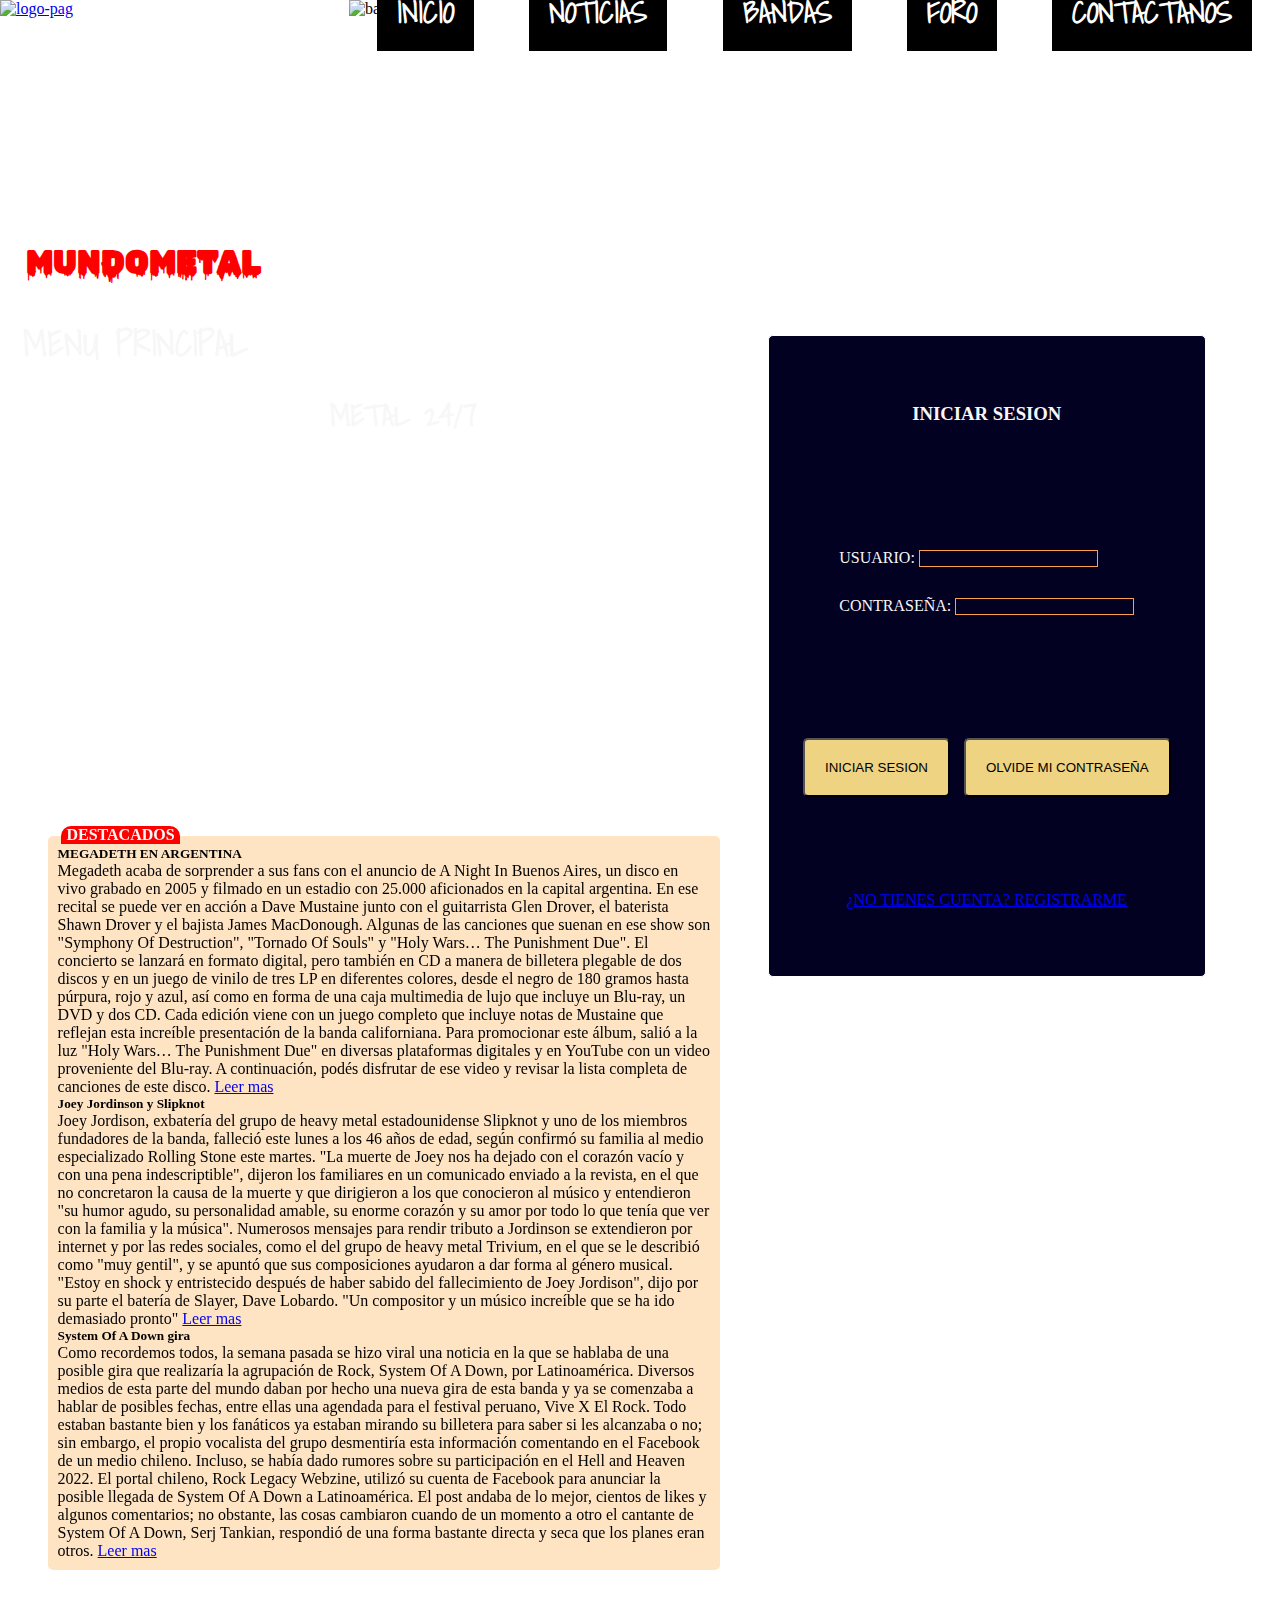
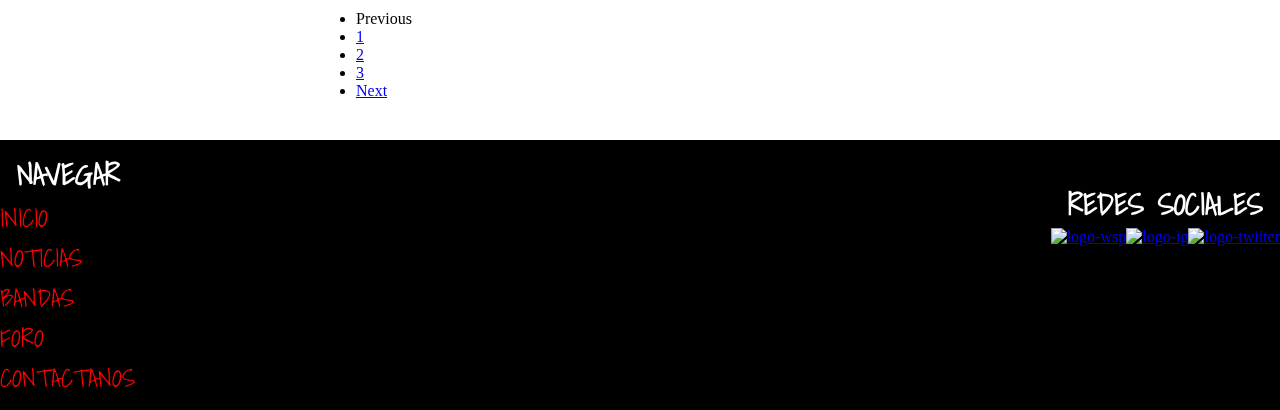
==== commit 5c54593b: "ultimos_cambios" ====
--- a/index.html
+++ b/index.html
@@ -14,265 +14,183 @@
 <link rel="preconnect" href="https://fonts.googleapis.com">
 <link rel="preconnect" href="https://fonts.gstatic.com" crossorigin>
 <link href="https://fonts.googleapis.com/css2?family=El+Messiri&family=Oswald:wght@200&family=Rubik+Wet+Paint&family=Shadows+Into+Light&display=swap" rel="stylesheet">
-
+<!-- META-NAME -->
+<meta name="description" content="Vista previa de lo mas destacado de tus bandas favoritas acompañado de RadioMetal las 24/7">
+<meta name="keyword" content="HTML, METAL, MUSICA, NOTICIAS, 24/7, SPANISH, LOGIN, ARGENTINA">
 
 <!-- BOOTSTRAP -->
 <link href="https://cdn.jsdelivr.net/npm/bootstrap@5.3.0-alpha3/dist/css/bootstrap.min.css" rel="stylesheet" integrity="sha384-KK94CHFLLe+nY2dmCWGMq91rCGa5gtU4mk92HdvYe+M/SXH301p5ILy+dN9+nJOZ" crossorigin="anonymous">
 
+<!-- LINK FAVICON -->
+<link rel="shortcut icon" href="./img/icons8-música-metal-16.png" type="image/x-icon">
+
+<!-- LINK ANIMATION -->
+<link href="https://unpkg.com/aos@2.3.1/dist/aos.css" rel="stylesheet">
 
 <!-- LINKEADO CSS -->
   <link rel="stylesheet" href="./css/styles.css">
   <title>MundoMetal</title>
 </head>
 
-<!-- class="row col-sm-12 col-md-12 col-lg-12"   USAR EN CASO DE QUE HEADER, MAIN O FOOTER NO FUNCIONEN-->
 
 <body>
-    <section class="grilla container-fluid ">
+<section class="grilla .container-fluid">
 
-      <header id="encabezado" >
-        <section class="direccion">
+<header id="header">
+  <section class="logo-barra">
+    <h1>MUNDOMETAL</h1>
+    <div class="logo">
+      <a href="./index.html"><img src="./img/guitarist.jpg" alt="logo-pag" ></a>
+      <!-- <h1>MUNDOMETAL</h1> -->
+    </div>
+    <div class="barra"> <!-- QUITE MI NAV ANULANDO MI BARRA DISPLAY: NONE -->
+      <img src="./img/metal-slipknot-nu-metal-wallpaper-preview.jpg" alt="barra-pag">
+      <nav class="ubicar-nav display-escritorio">       <!-- SI NO HACE FALTA, QUITAR DISPLAY - ESCRITORIO -->
+        <ul class="nav-flex">
+          <li><a href="./index.html"><strong>INICIO</strong></a></li>
+          <li><a href="./pages/noticias.html"><strong>NOTICIAS</strong></a></li>
+          <li><a href="./pages/bandas.html"><strong>BANDAS</strong></a></li>
+          <li><a href="./pages/foro.html"><strong>FORO</strong></a></li>
+          <li><a href="./pages/contactanos.html"><strong>CONTACTANOS</strong></a></li>
+        </ul>
+      </nav>
+    </div>
+  </section>
+</header>
 
-        <section >
-          <img src="./img/guitarist.jpg" alt="logo-pagina" class="imagen display-none-escritorio">  
+<nav class="navbar navbar-expand-xxl posicion-nav  colornav display-celular-tablet  " id="nav">
+  <div class="container-fluid sticky-nav" > <!--ACA HABIA UN STICKY-NAV-->
+      <a class="navbar-brand" href="#" id="colorli"><strong>Menu</strong></a>
+      <button class="navbar-toggler" type="button" data-bs-toggle="collapse" data-bs-target="#navbarNav" aria-controls="navbarNav" aria-expanded="false" aria-label="Toggle navigation" id="boton-nav-bar">
+        <span class="navbar-toggler-icon"></span>
+      </button>
+      <div class="collapse navbar-collapse tablet-margin" id="navbarNav">
+        <ul class="navbar-nav extender">
+          <li class="nav-item ">
+            <a class="nav-link active fondoli" aria-current="page" href="./index.html" id="colorli"><strong>Inicio</strong> </a>
+          </li>
+          <li class="nav-item">
+            <a class="nav-link fondoli" href="./pages/noticias.html" id="colorli"><strong>Noticias</strong></a>
+          </li>
+          <li class="nav-item">
+            <a class="nav-link fondoli" href="./pages/bandas.html" id="colorli"><strong>Bandas</strong></a>
+          </li>
+          <li class="nav-item">
+            <a class="nav-link fondoli" href="./pages/foro.html" id="colorli"><strong>Foro</strong></a>
+          </li>
+          <li class="nav-item">
+            <a class="nav-link fondoli" href="./pages/contactanos.html" id="colorli"><strong>Contactanos</strong></a>
+          </li>
+        </ul>
+      </div>
+  </div>
+</nav>
 
-
-          <h1 class="texto-imagen">MUNDOMETAL</h1>
-        </section >
-
-        <section class="header-pag">
-
-          <img src="./img/metal-slipknot-nu-metal-wallpaper-preview.jpg" alt="logo-header " width="100%" height="100%" class="display-none-escritorio col-lg-12">
-  
-  
-              <nav class="display-none-escritorio nav-widh-escritorio">
-                <ul class="nav-escritorio">
-                    <li><a href="index.html"><strong>INICIO</strong></a></li>
-                    <li><a href="./pages/noticias.html"><strong> NOTICIAS</strong></a></li>
-                    <li><a href="./pages/bandas.html"><strong> BANDAS</strong></a></li>
-                    <li><a href="./pages/foro.html"><strong> FORO</strong></a></li>
-                    <li><a href="./pages/contactanos.html"><strong> CONTACTANOS</strong></a></li>
-                  </ul>
-              </nav>
-
-        </section> 
-
-  
-
-        </section> 
-
-
-    </header>
-
-
-
-
-          <nav class="navbar navbar-expand-xxl posicion-nav  colornav display-none " id="navegar">
-        <div class="container-fluid sticky-nav" >
-      
-      
-        <a class="navbar-brand" href="#" id="colorli"><strong>Menu</strong></a>
-        <button class="navbar-toggler" type="button" data-bs-toggle="collapse" data-bs-target="#navbarNav" aria-controls="navbarNav" aria-expanded="false" aria-label="Toggle navigation" id="boton-nav-bar">
-        <span class="navbar-toggler-icon"></span>
-        </button>
-      
-      <div class="collapse navbar-collapse tablet-margin" id="navbarNav">
-          <ul class="navbar-nav extender">
-            <li class="nav-item ">
-              <a class="nav-link active fondoli" aria-current="page" href="index.html" id="colorli"><strong>Inicio</strong> </a>
-            </li>
-            <li class="nav-item">
-              <a class="nav-link fondoli" href="./pages/noticias.html" id="colorli"><strong>Noticias</strong></a>
-            </li>
-            <li class="nav-item">
-              <a class="nav-link fondoli" href="./pages/bandas.html" id="colorli"><strong>Bandas</strong></a>
-            </li>
-            <li class="nav-item">
-              <a class="nav-link fondoli" href="./pages/foro.html" id="colorli"><strong>Foro</strong></a>
-            </li>
-            <li class="nav-item">
-              <a class="nav-link fondoli" href="./pages/contactanos.html" id="colorli"><strong>Contactanos</strong></a>
-            </li>
-          </ul>
-      </div>
-
-    
-
-    </div>
-  </nav>
-
-
-
-  <main id="relleno">
-    <section class="fondo-body derecha-izquierda">
-  
-      
-  
-    <section class="seccion-izquierda" >
-
-      <div class="titulo-articulo titulo-articulo-tablet-celular" >
-
-        <div class="h2-iframe">
-      <h2 class="titulo-art"><strong>METAL 24/7</strong></h2>
-  
-      <iframe width="230" height="215" src="https://www.youtube.com/embed/3Bu0YAUI4is" title="YouTube video player" frameborder="0" allow="accelerometer; autoplay; clipboard-write; encrypted-media; gyroscope; picture-in-picture; web-share" allowfullscreen class="video"></iframe>
-      
+<main id="main">
+  <section class="fondo-main flex-pc">
+    <!-- SECCION IZQUIERDA -->
+    <div class="izquierda">
+      <h2 data-aos="fade-right" class="titulo"><strong>MENU PRINCIPAL</strong></h2>
+      <article>
+        <h3 class="titulo titulo--h3"><strong>METAL 24/7</strong></h3>
+        <iframe width="560" height="315" src="https://www.youtube.com/embed/3Bu0YAUI4is" title="YouTube video player" frameborder="0" allow="accelerometer; autoplay; clipboard-write; encrypted-media; gyroscope; picture-in-picture; web-share;" allowfullscreen></iframe>
+      </article>
+      <article class="centrar-caja">
+        <div class="estilo-destacado">
+          <h4>DESTACADOS</h4>
         </div>
-
-
-
-
-
-
-      
-
-
-        
-        <article class="fondo-articulos">  
-  
-      
-          <h3>DESTACADOS</h3>
-          <h4>MEGADETH EN ARGENTINA</h4>
-            <p>Megadeth acaba de sorprender a sus fans con el anuncio de A Night In Buenos Aires, un disco en vivo grabado en 2005 y filmado en un estadio con 25.000 aficionados en la capital argentina. En ese recital se puede ver en acción a Dave Mustaine junto con el guitarrista Glen Drover, el baterista Shawn Drover y el bajista James MacDonough. Algunas de las canciones que suenan en ese show son "Symphony Of Destruction", "Tornado Of Souls" y "Holy Wars… The Punishment Due".
-  
-              El concierto se lanzará en formato digital, pero también en CD a manera de billetera plegable de dos discos y en un juego de vinilo de tres LP en diferentes colores, desde el negro de 180 gramos hasta púrpura, rojo y azul, así como en forma de una caja multimedia de lujo que incluye un Blu-ray, un DVD y dos CD. Cada edición viene con un juego completo que incluye notas de Mustaine que reflejan esta increíble presentación de la banda californiana.
-      
-              Para promocionar este álbum, salió a la luz "Holy Wars… The Punishment Due" en diversas plataformas digitales y en YouTube con un video proveniente del Blu-ray. A continuación, podés disfrutar de ese video y revisar la lista completa de canciones de este disco.
-              <a href="./pages/noticias.html#noticias_megadeth">Leer mas</a>  
-            </p>
-  
-        
-  
-  
-        <h4>Joey Jordinson y Slipknot</h4>
-  
-        <p>Joey Jordison, exbatería del grupo de heavy metal estadounidense Slipknot y uno de los miembros fundadores de la banda, falleció este lunes a los 46 años de edad, según confirmó su familia al medio especializado Rolling Stone este martes.
-  
+        <div class="caja-destacado">
+          <h5>MEGADETH EN ARGENTINA</h5>
+          <p>Megadeth acaba de sorprender a sus fans con el anuncio de A Night In Buenos Aires, un disco en vivo grabado en 2005 y filmado en un estadio con 25.000 aficionados en la capital argentina. En ese recital se puede ver en acción a Dave Mustaine junto con el guitarrista Glen Drover, el baterista Shawn Drover y el bajista James MacDonough. Algunas de las canciones que suenan en ese show son "Symphony Of Destruction", "Tornado Of Souls" y "Holy Wars… The Punishment Due".
+          El concierto se lanzará en formato digital, pero también en CD a manera de billetera plegable de dos discos y en un juego de vinilo de tres LP en diferentes colores, desde el negro de 180 gramos hasta púrpura, rojo y azul, así como en forma de una caja multimedia de lujo que incluye un Blu-ray, un DVD y dos CD. Cada edición viene con un juego completo que incluye notas de Mustaine que reflejan esta increíble presentación de la banda californiana.
+          Para promocionar este álbum, salió a la luz "Holy Wars… The Punishment Due" en diversas plataformas digitales y en YouTube con un video proveniente del Blu-ray. A continuación, podés disfrutar de ese video y revisar la lista completa de canciones de este disco.
+          <a href="./pages/noticias.html#noticias_megadeth">Leer mas</a>
+          </p>
+          <h5>Joey Jordinson y Slipknot</h5>
+          <p>Joey Jordison, exbatería del grupo de heavy metal estadounidense Slipknot y uno de los miembros fundadores de la banda, falleció este lunes a los 46 años de edad, según confirmó su familia al medio especializado Rolling Stone este martes.
           "La muerte de Joey nos ha dejado con el corazón vacío y con una pena indescriptible", dijeron los familiares en un comunicado enviado a la revista, en el que no concretaron la causa de la muerte y que dirigieron a los que conocieron al músico y entendieron "su humor agudo, su personalidad amable, su enorme corazón y su amor por todo lo que tenía que ver con la familia y la música".
-          
           Numerosos mensajes para rendir tributo a Jordinson se extendieron por internet y por las redes sociales, como el del grupo de heavy metal Trivium, en el que se le describió como "muy gentil", y se apuntó que sus composiciones ayudaron a dar forma al género musical.
-          
           "Estoy en shock y entristecido después de haber sabido del fallecimiento de Joey Jordison", dijo por su parte el batería de Slayer, Dave Lobardo. "Un compositor y un músico increíble que se ha ido demasiado pronto"
           <a href="./pages/noticias.html#noticias_slipknot">Leer mas</a>
-        </p>
-  
-  
-        <h4>System Of A Down gira</h4>
-        <p>Como recordemos todos, la semana pasada se hizo viral una noticia en la que se hablaba de una posible gira que realizaría la agrupación de Rock, System Of A Down, por Latinoamérica. Diversos medios de esta parte del mundo daban por hecho una nueva gira de esta banda y ya se comenzaba a hablar de posibles fechas, entre ellas una agendada para el festival peruano, Vive X El Rock. Todo estaban bastante bien y los fanáticos ya estaban mirando su billetera para saber si les alcanzaba o no; sin embargo, el propio vocalista del grupo desmentiría esta información comentando en el Facebook de un medio chileno. Incluso, se había dado rumores sobre su participación en el Hell and Heaven 2022.
-  
+          </p>
+          <h5>System Of A Down gira</h5>
+          <p>Como recordemos todos, la semana pasada se hizo viral una noticia en la que se hablaba de una posible gira que realizaría la agrupación de Rock, System Of A Down, por Latinoamérica. Diversos medios de esta parte del mundo daban por hecho una nueva gira de esta banda y ya se comenzaba a hablar de posibles fechas, entre ellas una agendada para el festival peruano, Vive X El Rock. Todo estaban bastante bien y los fanáticos ya estaban mirando su billetera para saber si les alcanzaba o no; sin embargo, el propio vocalista del grupo desmentiría esta información comentando en el Facebook de un medio chileno. Incluso, se había dado rumores sobre su participación en el Hell and Heaven 2022.
           El portal chileno, Rock Legacy Webzine, utilizó su cuenta de Facebook para anunciar la posible llegada de System Of A Down a Latinoamérica. El post andaba de lo mejor, cientos de likes y algunos comentarios; no obstante, las cosas cambiaron cuando de un momento a otro el cantante de System Of A Down, Serj Tankian, respondió de una forma bastante directa y seca que los planes eran otros.
           <a href="./pages/noticias.html#noticias_soad">Leer mas</a>
-        </p>
-  
-        </article>
-  
-    
+          </p>
+        </div>
+          <!-- NUMERO DE PAGINA -->
+          <div class="pagina-espacio">
+          <nav aria-label="... ">
+            <ul class="pagination">
+              <li class="page-item disabled">
+                <a class="page-link">Previous</a>
+              </li>
+              <li class="page-item active"><a class="page-link" href="./index.html">1</a></li>
+              <li class="page-item" aria-current="page">
+                <a class="page-link" href="./pages/noticias.html">2</a>
+              </li>
+              <li class="page-item"><a class="page-link" href="./pages/bandas.html">3</a></li>
+              <li class="page-item">
+                <a class="page-link" href="./pages/noticias.html">Next</a>
+              </li>
+            </ul>
+          </nav>
+          </div>
+      </article>
+    </div>
+      <!-- SECCION DERECHA -->
+    <div class="derecha">
+        <section class="fondo-formulario sticky-formulario display-escritorio " data-aos="zoom-in-left">
+        <form class="alinear-formulario" id="fuente-formulario">
+            <h3><strong>INICIAR SESION</strong></h3>
+            <div>
+              <div class="ingresar-datos">
+                <label for="nombre">USUARIO:</label>
+                <input type="text" name="nombre" id="" style="background-color: #020122; border: 1px solid #FC9E4F; color: white;">
+              </div>
+              <div class="ingresar-datos">
+                <label for="contrasenia">CONTRASEÑA:</label>
+                <input type="password" name="contrasenia" id="" style="background-color: #020122; border: 1px solid #FC9E4F; color: white;">
+              </div>
+            </div>
+            <div class="botones">
+            <button type="submit" style="padding: 20px; border-radius: 5px; background-color: #EDD382;">INICIAR SESION</button>
+            <button type="submit" style="padding: 20px; border-radius: 5px; background-color: #EDD382;">OLVIDE MI CONTRASEÑA</button>
+            </div>
+            <a href="#">¿NO TIENES CUENTA? REGISTRARME</a>
+        </form>
+        </section>
+    </div>
+  </section>
+</main>
 
+<footer id="footer" class="tamanio-footer lista-redes">
+  <ul class="lista-web">
+    <p><strong>NAVEGAR</strong></p>
+    <li><a href="./index.html">INICIO</a></li>
+    <li><a href="./pages/noticias.html">NOTICIAS</a></li>
+    <li><a href="./pages/bandas.html">BANDAS</a></li>
+    <li><a href="./pages/foro.html">FORO</a></li>
+    <li><a href="./pages/contactanos.html">CONTACTANOS</a></li>
+  </ul>
+  <div class="redes-sociales">
+    <p><strong>REDES SOCIALES</strong></p>
+      <div class="display-redes">
+        <a href="https://web.whatsapp.com/" target="_blank"><img src="./img/whatsapp-g85b8628a3_1280.png" alt="logo-wsp"></a>
+        <a href="https://www.instagram.com/" target="_blank"><img src="./img/instagram-gd53065413_1280.png" alt="logo-ig"></a>
+        <a href="https://twitter.com/" target="_blank"><img src="./img/twitter-g694e29f47_1280.png" alt="logo-twiiter"></a>
+      </div>
+  </div>
+  </footer>
 
-    <!-- NUMERO DE PAGINA -->
-  
-  <div class="paginas-nav titulo-articulo-tablet-celular">
-    <nav aria-label="... ">
-      <ul class="pagination ">
-        <li class="page-item disabled">
-          <a class="page-link">Previous</a>
-        </li>
-        <li class="page-item"><a class="page-link" href="#">1</a></li>
-        <li class="page-item active" aria-current="page">
-          <a class="page-link" href="#">2</a>
-        </li>
-        <li class="page-item"><a class="page-link" href="#">3</a></li>
-        <li class="page-item">
-          <a class="page-link" href="#">Next</a>
-        </li>
-      </ul>
-    </nav>
-    
-    </div>
-
-  </div>
-  
   </section>
-
-
-  
-  <section class="seccion-derecha">
-
-
-    <!-- FORMULARIO ESCRITORIO -->
-    <article class="sticky-formulario">
-    <div class="display-none-escritorio">
-    <section class="fondo-formulario">
-    <form class="alinear-formulario" id="fuente-formulario" >
-        
-        <h3><strong>INICIAR SESION</strong></h3>
-
-        <div>
-        <div class="ingresar-datos">
-        <label for="nombre">USUARIO:</label>
-        <input type="text" name="nombre" id="" style="background-color: #020122; border: 1px solid #FC9E4F; color: white;">
-        </div>
-        
-        <div class="ingresar-datos">
-        <label for="contrasenia">CONTRASEÑA:</label>
-        <input type="password" name="contrasenia" id="" style="background-color: #020122; border: 1px solid #FC9E4F; color: white;">
-        </div>
-        </div>
-
-        <div class="botones">
-
-        <button type="submit" style="padding: 20px; border-radius: 5px; background-color: #EDD382;">INICIAR SESION</button>
-        <button type="submit" style="padding: 20px; border-radius: 5px; background-color: #EDD382;">OLVIDE MI CONTRASEÑA</button>
-
-        </div>
-        <a href="#">¿NO TIENES CUENTA? REGISTRARME</a>
-
-    </form>
-
-    </section>
-
-    </div>
-
-    </article>
-  
-  </section>
-
-  
-  
-  
-    
-  </main>
-  
-  
-
-
-
-<footer  id="pie">
-
-    <article class="union-footer">
-    <p class=" footer-font">
-      Redes sociales
-    </p>
-    <section class="estilo-footer">
-    
-    <a href="https://web.whatsapp.com/" target="_blank"> <img src="./img/whatsapp-g85b8628a3_1280.png" alt="wsp-logo" height="40px" width="40px"> </a>
-
-    <a href="https://www.instagram.com/" target="_blank"><img src="./img/instagram-gd53065413_1280.png" alt="ig-logo" height="40px" width="40px"></a>
-   
-    <a href="https://twitter.com/" target="_blank"><img src="./img/twitter-g694e29f47_1280.png" alt="twit-logo" height="40px" width="40px"></a>
-  </section>
-
-  </article>
-
-
-</footer>
-
-
-
-
-</section>
-
-<!-- BOOTSTRAP -->
-<script src="https://cdn.jsdelivr.net/npm/bootstrap@5.3.0-alpha3/dist/js/bootstrap.bundle.min.js" integrity="sha384-ENjdO4Dr2bkBIFxQpeoTz1HIcje39Wm4jDKdf19U8gI4ddQ3GYNS7NTKfAdVQSZe" crossorigin="anonymous"></script>
+  <!-- BOOTSTRAP -->
+  <script src="https://cdn.jsdelivr.net/npm/bootstrap@5.3.0-alpha3/dist/js/bootstrap.bundle.min.js" integrity="sha384-ENjdO4Dr2bkBIFxQpeoTz1HIcje39Wm4jDKdf19U8gI4ddQ3GYNS7NTKfAdVQSZe" crossorigin="anonymous"></script>
+  <!-- ANIMACION -->
+  <script src="https://unpkg.com/aos@2.3.1/dist/aos.js"></script>
+  <script>
+    AOS.init();
+  </script>
 </body>
 </html>--- a/css/styles.css
+++ b/css/styles.css
@@ -1,61 +1,128 @@
+#header {
+  grid-area: header;
+}
+#header .logo-barra {
+  height: 100%;
+  width: 100%;
+  display: flex;
+}
+#header .logo-barra h1 {
+  position: relative;
+  color: red;
+  font-family: "Rubik Wet Paint", cursive;
+  top: 81%;
+  left: 2%;
+  width: 0;
+  height: 0;
+}
+#header .logo-barra .logo {
+  height: 100%;
+  width: 480px;
+}
+#header .logo-barra .logo img {
+  height: 100%;
+  width: 100%;
+}
+#header .logo-barra .barra {
+  height: 100%;
+  width: 100%;
+}
+#header .logo-barra .barra .ubicar-nav {
+  position: relative;
+  bottom: 30px;
+}
+#header .logo-barra .barra .ubicar-nav .nav-flex {
+  display: flex;
+  justify-content: space-around;
+  list-style: none;
+}
+#header .logo-barra .barra .ubicar-nav .nav-flex li a {
+  font-size: 30px;
+  font-family: "Shadows Into Light", cursive;
+  text-decoration: none;
+  color: white;
+  background-color: black;
+  padding: 15px 20px;
+  animation-name: animacion;
+  animation-iteration-count: infinite;
+  animation-timing-function: cubic-bezier(0.4, 0, 1, 1);
+  animation-duration: 6s;
+  animation-delay: 0s;
+}
+#header .logo-barra .barra .ubicar-nav .nav-flex li a:hover {
+  background-color: white;
+  color: black;
+}
+@keyframes animacion {
+  30% {
+    background-color: white;
+  }
+  50% {
+    color: black;
+  }
+}
+#header .logo-barra .barra img {
+  height: 100%;
+  width: 100%;
+}
+#header .logo-barra .barra .display-escritorio {
+  display: block;
+}
+
+@media (max-width: 1020px) {
+  .grilla {
+    display: grid;
+    grid-template-areas: "header header header" "nav nav nav" "main main main" "footer footer footer";
+    grid-template-columns: repeat(3, 1fr);
+    grid-template-rows: 260px 60px auto 200px;
+  }
+  #header {
+    grid-area: header;
+  }
+  #header .logo-barra {
+    height: 100%;
+    width: 100%;
+    display: flex;
+    background-image: url(../img/metal-slipknot-nu-metal-wallpaper-preview.jpg);
+    background-size: cover;
+  }
+  #header .logo-barra h1 {
+    font-family: "Shadows Into Light", cursive;
+    position: relative;
+    color: rgba(253, 7, 7, 0.9254901961);
+    top: 0;
+  }
+  #header .logo-barra .logo {
+    display: none;
+  }
+  #header .logo-barra .barra {
+    display: none;
+  }
+}
 * {
   margin: 0;
   padding: 0;
 }
-/*--------------------------- SECCION CELULAR ------------------------------------ */
+
 .grilla {
   display: grid;
-  grid-template-areas: "navegar encabezado encabezado" "navegar relleno relleno" "navegar pie pie";
-  grid-template-columns: 105px repeat(2, 1fr);
-  grid-template-rows: 200px auto 100px;
-}
-/* SECCION HEADER CELULAR */
-#encabezado {
-  grid-area: encabezado;
-  background-image: url(../img/metal-slipknot-nu-metal-wallpaper-preview.jpg);
-  background-size: cover;
-}
-#encabezado .texto-imagen {
-  font-family: "El Messiri", sans-serif;
-  font-family: "Oswald", sans-serif;
-  font-family: "Rubik Wet Paint", cursive;
-  font-family: "Shadows Into Light", cursive;
-  color: #ec1f08;
-}
-/* SECCION NAV CELULAR */
-#navegar {
-  grid-area: navegar;
-}
-
-.display-none-escritorio {
+  grid-template-areas: "header header header" "main main main" "footer footer footer";
+  grid-template-columns: 1fr 1fr 1fr;
+  grid-template-rows: 300px auto 270px;
+}
+
+#nav {
+  grid-area: nav;
+}
+
+.display-celular-tablet {
   display: none;
 }
 
-.colornav {
-  background-color: #333333;
-}
-
-.posicion-nav {
-  display: flex;
-  flex-direction: column;
-}
-.posicion-nav .sticky-nav {
-  position: sticky;
-  top: 0;
-}
-.posicion-nav .sticky-nav #colorli {
-  color: #FDFEFE;
-  font-family: "Shadows Into Light", cursive;
-  font-size: 20px;
-}
-.posicion-nav .sticky-nav #boton-nav-bar {
-  background-color: #FDFEFE;
-}
-/* SECCION MAIN CELULAR */
-#relleno {
-  grid-area: relleno;
-}
-#relleno .fondo-body {
+#main {
+  grid-area: main;
+}
+#main .fondo-main {
   background-image: url(../img/wallpaper-skull.jpg);
   background-position: center center;
   background-repeat: no-repeat;
@@ -63,283 +130,1110 @@
   background-attachment: fixed;
   height: 100%;
 }
-#relleno .fondo-body .fondo-articulos {
-  margin-top: 20px;
+#main .flex-pc {
+  display: flex;
+}
+#main .flex-pc .izquierda {
+  height: 100%;
+  width: 60%;
+  display: flex;
+  flex-direction: column;
+  align-items: center;
+}
+#main .flex-pc .izquierda .titulo, #main .flex-pc .izquierda .titulo--h3 {
+  font-size: 35px;
+  color: #f7f7f7;
+  font-family: "Shadows Into Light", cursive;
+  margin-top: 15px;
+  width: 100%;
+  margin-left: 6%;
+}
+#main .flex-pc .izquierda .titulo--h3 {
+  font-size: 30px;
+  text-align: center;
+  margin: 20px;
+}
+#main .flex-pc .izquierda .centrar-caja {
+  display: flex;
+  flex-direction: column;
+  align-items: center;
+}
+#main .flex-pc .izquierda .centrar-caja .estilo-destacado {
+  width: 100%;
+  color: #f7f7f7;
+}
+#main .flex-pc .izquierda .centrar-caja h4 {
+  margin-top: 40px;
+  background-color: red;
+  padding: 0px 5px;
+  width: max-content;
+  border-top-right-radius: 10px;
+  border-top-left-radius: 10px;
+  position: relative;
+  top: 8px;
+  left: 8%;
+}
+#main .flex-pc .izquierda .centrar-caja .pagina-espacio {
+  margin: 40px 0px;
+}
+#main .flex-pc .izquierda .caja-destacado {
   background-color: bisque;
   border-radius: 5px;
+  padding: 10px;
   width: 85%;
-  padding: 10px;
-}
-#relleno .fondo-body .h2-iframe {
+}
+#main .derecha {
+  height: 100%;
+  width: auto;
+}
+#main .derecha .fondo-formulario {
+  background-color: #020122;
+  height: 600px;
+  width: 100%;
+  padding: 20px;
+  border: 1px solid white;
+  border-radius: 5px;
+  margin-top: 20px;
+}
+#main .derecha .fondo-formulario h3 {
+  text-align: center;
+}
+#main .derecha .fondo-formulario .alinear-formulario {
+  height: 100%;
   display: flex;
   flex-direction: column;
   align-items: center;
-}
-#relleno .fondo-body .h2-iframe h2 {
-  color: #FDFEFE;
-  margin-top: 20px;
-}
-#relleno .titulo-articulo-tablet-celular {
-  display: flex;
-  flex-direction: column;
-  align-items: center;
-  margin-bottom: 20px;
-}
-#relleno .paginas-nav {
-  margin-top: 40px;
-}
-/* SECCION FOOTER CELULAR */
-#pie {
-  grid-area: pie;
-  background-color: #000000;
-}
-#pie .union-footer {
-  display: flex;
-  flex-direction: column;
-  align-items: end;
-  width: 100%;
-}
-#pie .union-footer .footer-font {
-  color: #FDFEFE;
-  font-family: "Shadows Into Light", cursive;
-  margin-bottom: 0;
-  margin-right: 17px;
-  margin-top: 20px;
-  text-align: center;
-}
-#pie .union-footer .estilo-footer {
-  display: flex;
-}
-#pie .union-footer .estilo-footer a img {
-  height: none;
-  width: none;
-}
-
-/* ------------------------------SECION TABLET-------------------------------- */
-@media (min-width: 576px) and (max-width: 1020px) {
+  justify-content: space-around;
+}
+#main .derecha .fondo-formulario .alinear-formulario .ingresar-datos {
+  margin-top: 30px;
+  margin-bottom: 30px;
+}
+#main .derecha .fondo-formulario .alinear-formulario .botones {
+  width: 100%;
+  display: flex;
+  justify-content: space-evenly;
+}
+#main .derecha .fondo-formulario #fuente-formulario {
+  color: #f7f7f7;
+}
+#main .derecha .sticky-formulario {
+  margin-top: 35px;
+  position: sticky;
+  top: 5px;
+}
+#main .derecha .display-escritorio {
+  display: block;
+}
+
+@media (max-width: 1020px) {
   .grilla {
-    width: 100%;
-    height: 250px;
     display: grid;
-    grid-template-areas: "encabezado encabezado encabezado" "navegar navegar navegar" "relleno relleno relleno" "pie pie pie";
+    grid-template-areas: "header header header" "nav nav nav" "main main main" "footer footer footer";
     grid-template-columns: repeat(3, 1fr);
-    grid-template-rows: 260px 60px auto 160px;
-  }
-  /* SECCION NAV TABLET */
-  .fondoli {
+    grid-template-rows: 260px 60px auto 200px;
+  }
+  #nav {
+    grid-area: nav;
+  }
+  .display-celular-tablet {
+    display: block;
+  }
+  .colornav {
+    background-color: #333333;
+  }
+  .posicion-nav {
+    display: flex;
+    flex-direction: column;
+  }
+  .posicion-nav .sticky-nav {
+    position: sticky;
+    top: 0;
+  }
+  .posicion-nav .sticky-nav #colorli {
+    color: #f7f7f7;
+    font-family: "Shadows Into Light", cursive;
+    font-size: 25px;
+    width: 120px;
+  }
+  .posicion-nav .sticky-nav #boton-nav-bar {
+    background-color: #f7f7f7;
+  }
+  .posicion-nav .sticky-nav .fondoli {
     background-color: gray;
     width: 90px;
     padding: 5px;
     border: 2px solid black;
   }
-  /* SECCION MAIN TABLET */
-  .video {
-    width: 490px;
-    height: 460px;
-  }
-  /* SECCION FOOTER TABLET */
-  #pie {
-    grid-area: pie;
-    background-color: #000000;
-  }
-  #pie .union-footer {
-    display: flex;
-    flex-direction: column;
-    align-items: end;
-    width: 100%;
-  }
-  #pie .union-footer .footer-font {
-    font-size: 30px;
-    margin-right: 45px;
-  }
-  #pie .union-footer .estilo-footer {
-    display: flex;
-  }
-  #pie .union-footer .estilo-footer a img {
+  #main .flex-pc .izquierda {
+    height: 100%;
+    width: 100%;
+    display: flex;
+    flex-direction: column;
+    align-items: center;
+  }
+  #main .flex-pc .izquierda .titulo, #main .flex-pc .izquierda .titulo--h3 {
+    font-size: 25px;
+    width: 30%;
+    text-align: center;
+    margin-left: 0%;
+  }
+  #main .flex-pc .izquierda .titulo--h3 {
+    font-size: 25px;
+    width: 100%;
+  }
+  #main .flex-pc .derecha {
+    display: none;
+  }
+}
+@media (max-width: 576px) {
+  .grilla {
+    display: grid;
+    grid-template-areas: "nav header header" "nav main main" "nav footer footer";
+    grid-template-columns: 75px repeat(2, 1fr);
+    grid-template-rows: 200px auto 160px;
+  }
+  #nav {
+    grid-area: nav;
+  }
+  .display-celular-tablet {
+    display: block;
+  }
+  .sticky-nav {
+    position: sticky;
+    top: 0;
+  }
+  .colornav {
+    background-color: #333333;
+  }
+  .posicion-nav {
+    display: flex;
+    flex-direction: column;
+  }
+  .posicion-nav .sticky-nav {
+    position: sticky;
+    top: 0;
+  }
+  .posicion-nav .sticky-nav a {
+    margin: 20px 0px 24px 2px;
+  }
+  .posicion-nav .sticky-nav #colorli {
+    color: #f7f7f7;
+    font-family: "Shadows Into Light", cursive;
+    font-size: 13px;
+    margin-top: 51%;
+  }
+  .posicion-nav .sticky-nav #boton-nav-bar {
+    background-color: #f7f7f7;
+  }
+  .posicion-nav .sticky-nav .fondoli {
+    background-color: transparent;
+    margin-top: 100px;
+    width: 0;
+    padding: 0;
+    border: none;
+  }
+  #main {
+    grid-area: main;
+  }
+  #main .flex-pc {
+    display: flex;
+  }
+  #main .flex-pc .izquierda .titulo, #main .flex-pc .izquierda .titulo--h3 {
+    font-size: 22px;
+    width: 93%;
+    text-align: left;
+  }
+  #main .flex-pc .izquierda .titulo--h3 {
+    font-size: 20px;
+    text-align: center;
+  }
+  #main .flex-pc .izquierda iframe {
+    height: 200px;
+    width: 200px;
+  }
+  #main .flex-pc .izquierda .centrar-caja {
+    display: flex;
+    flex-direction: column;
+    align-items: center;
+  }
+  #main .flex-pc .izquierda .centrar-caja .estilo-destacado {
+    width: 100%;
+    color: #f7f7f7;
+  }
+  #main .flex-pc .izquierda .centrar-caja .estilo-destacado h4 {
+    font-size: 20px;
+  }
+  #main .flex-pc .izquierda .caja-destacado {
+    background-color: bisque;
+    border-radius: 5px;
+    padding: 10px;
+    width: 85%;
+  }
+  #main .flex-pc .izquierda .caja-destacado h5 {
+    font-size: 15px;
+  }
+  #main .flex-pc .izquierda .caja-destacado p {
+    font-size: 10px;
+  }
+}
+#main {
+  grid-area: main;
+}
+#main .flex-pc-noticias {
+  width: 100%;
+  height: 100%;
+  display: flex;
+  flex-direction: column;
+  align-items: center;
+}
+#main .flex-pc-noticias h2 {
+  font-size: 35px;
+  margin-top: 15px;
+  width: 97%;
+  color: white;
+  font-family: "Shadows Into Light", cursive;
+}
+#main .flex-pc-noticias h3 {
+  width: 97%;
+  font-size: 35px;
+  color: red;
+  font-family: "Shadows Into Light", cursive;
+  margin-top: 15px;
+}
+#main .flex-pc-noticias .noticia1 {
+  display: flex;
+  justify-content: space-around;
+  width: 100%;
+}
+#main .flex-pc-noticias .noticia1 .caja-noticias {
+  background-color: bisque;
+  border-radius: 5px;
+  padding: 10px;
+  width: 54%;
+  margin-left: 20px;
+}
+#main .flex-pc-noticias .noticia1 .tamanio-carrusel {
+  height: max-content;
+  width: auto;
+  position: sticky;
+  top: 0;
+}
+#main .flex-pc-noticias .noticia1 .tamanio-carrusel .carousel-item .img-ancho {
+  width: 550px;
+}
+#main .flex-pc-noticias .pagina-navegacion2 {
+  margin: 40px 0px;
+}
+
+@media (max-width: 1020px) {
+  #main {
+    grid-area: main;
+  }
+  #main .flex-pc-noticias {
+    width: 100%;
+    height: 100%;
+    display: flex;
+    flex-direction: column;
+    align-items: center;
+  }
+  #main .flex-pc-noticias h2 {
+    width: 0;
+    font-size: 25px;
+    color: white;
+    font-family: "Shadows Into Light", cursive;
+    margin-top: 15px;
+  }
+  #main .flex-pc-noticias h3 {
+    width: 95%;
+    font-size: 25px;
+    color: red;
+    font-family: "Shadows Into Light", cursive;
+    margin-top: 15px;
+  }
+  #main .flex-pc-noticias .noticia1 {
+    display: flex;
+    justify-content: space-around;
+    width: 100%;
+  }
+  #main .flex-pc-noticias .noticia1 .caja-noticias {
+    font-size: 13px;
+    background-color: bisque;
+    border-radius: 5px;
+    padding: 10px;
+    width: 54%;
+    margin-left: 20px;
+  }
+  #main .flex-pc-noticias .noticia1 .tamanio-carrusel {
+    height: max-content;
+    width: auto;
+    position: sticky;
+    top: 0;
+  }
+  #main .flex-pc-noticias .noticia1 .tamanio-carrusel .carousel-item .img-ancho {
+    width: 350px;
+  }
+  #main .flex-pc-noticias .pagina-navegacion2 {
+    margin: 40px 0px;
+  }
+}
+@media (max-width: 576px) {
+  #main {
+    grid-area: main;
+  }
+  #main .flex-pc-noticias {
+    width: 100%;
+    height: 100%;
+    display: flex;
+    flex-direction: column;
+    align-items: center;
+  }
+  #main .flex-pc-noticias h2 {
+    width: 97%;
+    font-size: 22px;
+    color: white;
+    font-family: "Shadows Into Light", cursive;
+    margin-top: 15px;
+  }
+  #main .flex-pc-noticias h3 {
+    width: 95%;
+    font-size: 20px;
+    color: red;
+    font-family: "Shadows Into Light", cursive;
+    margin-top: 15px;
+  }
+  #main .flex-pc-noticias .noticia1 {
+    display: flex;
+    flex-direction: column;
+    align-items: center;
+    width: 100%;
+  }
+  #main .flex-pc-noticias .noticia1 .caja-noticias {
+    font-size: 10px;
+    background-color: bisque;
+    border-radius: 5px;
+    padding: 10px;
+    width: 94%;
+    margin-left: 0;
+  }
+  #main .flex-pc-noticias .noticia1 .tamanio-carrusel {
+    height: max-content;
+    width: max-content;
+    position: sticky;
+    top: 0;
+  }
+  #main .flex-pc-noticias .noticia1 .tamanio-carrusel .carousel-item .img-ancho {
+    width: 210px;
+    margin-bottom: 20px;
+  }
+  #main .flex-pc-noticias .pagina-navegacion2 {
+    margin: 40px 0px;
+  }
+}
+#main .flex-pc-bandas {
+  height: 100%;
+  width: 100%;
+}
+#main .flex-pc-bandas h2 {
+  font-size: 35px;
+  color: white;
+  padding-top: 15px;
+  font-family: "Shadows Into Light", cursive;
+  margin-left: 2%;
+}
+#main .columnas-celdas-art {
+  display: flex;
+  justify-content: space-around;
+}
+#main .columnas-celdas-art .ancho {
+  width: 20%;
+}
+#main .columnas-celdas-art .ancho .celdas-art {
+  margin-bottom: 20px;
+  display: flex;
+  flex-direction: column;
+}
+#main .columnas-celdas-art .ancho .celdas-art h3 {
+  text-align: center;
+  color: red;
+  font-family: "Shadows Into Light", cursive;
+}
+#main .columnas-celdas-art .ancho .celdas-art a {
+  color: white;
+  margin: 5px;
+  text-align: center;
+}
+
+@media (max-width: 1020px) {
+  #main .flex-pc-bandas {
+    height: 100%;
+    width: 100%;
+  }
+  #main .flex-pc-bandas h2 {
+    font-size: 25px;
+    color: white;
+    padding-top: 15px;
+    font-family: "Shadows Into Light", cursive;
+    margin-left: 2%;
+    text-align: center;
+  }
+  #main .columnas-celdas-art {
+    display: flex;
+    justify-content: space-around;
+  }
+  #main .columnas-celdas-art .celdas-art {
+    margin-bottom: 20px;
+    display: flex;
+    flex-direction: column;
+  }
+  #main .columnas-celdas-art .celdas-art h3 {
+    font-size: 25px;
+    text-align: center;
+    color: red;
+    font-family: "Shadows Into Light", cursive;
+  }
+  #main .columnas-celdas-art .celdas-art a {
+    font-size: 15px;
+    color: white;
+    margin: 5px;
+  }
+}
+@media (max-width: 576px) {
+  #main .flex-pc-bandas {
+    height: 100%;
+    width: 100%;
+  }
+  #main .flex-pc-bandas h2 {
+    font-size: 15px;
+    color: white;
+    padding-top: 15px;
+    font-family: "Shadows Into Light", cursive;
+    margin-left: 2%;
+    text-align: left;
+  }
+  #main .columnas-celdas-art {
+    display: flex;
+    justify-content: space-around;
+  }
+  #main .columnas-celdas-art .celdas-art {
+    margin-bottom: 20px;
+    display: flex;
+    flex-direction: column;
+  }
+  #main .columnas-celdas-art .celdas-art h3 {
+    font-size: 15px;
+    text-align: center;
+    color: red;
+    font-family: "Shadows Into Light", cursive;
+  }
+  #main .columnas-celdas-art .celdas-art a {
+    font-size: 10px;
+    color: white;
+    margin: 5px;
+  }
+}
+#main {
+  grid-area: main;
+}
+#main .flex-pc-foro {
+  height: 100%;
+  width: 100%;
+}
+#main .flex-pc-foro .titulo-foro {
+  font-size: 35px;
+  text-align: left;
+  color: white;
+  font-family: "Shadows Into Light", cursive;
+  padding-top: 15px;
+  margin-left: 2%;
+}
+#main .flex-pc-foro .titulo-foro--h3 {
+  font-size: 30px;
+  color: red;
+  margin-left: 3%;
+  margin-bottom: 3%;
+}
+#main .flex-pc-foro .seccion-foro {
+  margin-bottom: 10%;
+  display: flex;
+  flex-direction: column;
+  margin-left: 20px;
+}
+#main .flex-pc-foro .seccion-foro .usuario {
+  height: 100%;
+  display: flex;
+  align-items: flex-end;
+  margin-bottom: 20px;
+}
+#main .flex-pc-foro .seccion-foro .usuario .img-configuracion {
+  border: 3px groove blue;
+  height: 70px;
+}
+#main .flex-pc-foro .seccion-foro .usuario .font-perfil {
+  color: white;
+  font-size: 20px;
+}
+#main .flex-pc-foro .seccion-foro .imagen-humor {
+  width: 50%;
+  height: 50%;
+  margin-left: 2%;
+}
+#main .flex-pc-foro .seccion-foro .btn-group {
+  width: 52%;
+  margin-left: 12px;
+  margin-top: 20px;
+}
+#main .flex-pc-foro .seccion-foro img {
+  height: 50px;
+}
+#main .flex-pc-foro .caja-comentarios {
+  margin-top: 40px;
+  width: auto;
+  display: flex;
+  flex-direction: column;
+  align-items: baseline;
+}
+#main .flex-pc-foro .caja-comentarios .barra-enviar {
+  width: 210px;
+  margin-top: 10px;
+  margin-left: 2%;
+  text-align: center;
+}
+
+@media (max-width: 1020px) {
+  #main {
+    grid-area: main;
+  }
+  #main .flex-pc-foro {
+    height: 100%;
+    width: 100%;
+  }
+  #main .flex-pc-foro .titulo-foro {
+    font-size: 25px;
+    color: white;
+    font-family: "Shadows Into Light", cursive;
+    padding-top: 15px;
+    margin-left: 2%;
+    text-align: center;
+  }
+  #main .flex-pc-foro .titulo-foro--h3 {
+    font-size: 20px;
+    text-align: left;
+    color: red;
+    margin-left: 3%;
+    margin-bottom: 3%;
+  }
+  #main .flex-pc-foro .seccion-foro {
+    margin-bottom: 10%;
+    display: flex;
+    flex-direction: column;
+    margin-left: 20px;
+  }
+  #main .flex-pc-foro .seccion-foro .usuario {
+    height: 100%;
+    display: flex;
+    align-items: flex-end;
+    margin-bottom: 20px;
+  }
+  #main .flex-pc-foro .seccion-foro .usuario .img-configuracion {
+    border: 3px groove blue;
+    height: 50px;
+  }
+  #main .flex-pc-foro .seccion-foro .usuario .font-perfil {
+    color: white;
+    font-size: 15px;
+  }
+  #main .flex-pc-foro .seccion-foro .imagen-humor {
+    width: 50%;
+    height: 50%;
+    margin-left: 2%;
+  }
+  #main .flex-pc-foro .seccion-foro .btn-group {
+    width: 52%;
+    margin-left: 12px;
+    margin-top: 20px;
+  }
+  #main .flex-pc-foro .seccion-foro img {
+    height: 30px;
+  }
+  #main .flex-pc-foro .caja-comentarios {
+    margin-top: 40px;
+    width: auto;
+    display: flex;
+    flex-direction: column;
+    align-items: baseline;
+  }
+  #main .flex-pc-foro .caja-comentarios .barra-enviar {
+    width: 160px;
+    margin-top: 10px;
+    margin-left: 2%;
+    text-align: center;
+    font-size: 15px;
+  }
+}
+@media (max-width: 576px) {
+  #main {
+    grid-area: main;
+  }
+  #main .flex-pc-foro {
+    height: 100%;
+    width: 100%;
+  }
+  #main .flex-pc-foro .titulo-foro {
+    font-size: 15px;
+    text-align: left;
+    color: white;
+    font-family: "Shadows Into Light", cursive;
+    padding-top: 15px;
+    margin-left: 2%;
+  }
+  #main .flex-pc-foro .titulo-foro--h3 {
+    font-size: 10px;
+    color: red;
+    padding-top: 5px;
+    margin-left: 3%;
+    margin-bottom: 3%;
+  }
+  #main .flex-pc-foro .seccion-foro {
+    margin-bottom: 10%;
+    display: flex;
+    flex-direction: column;
+    margin-left: 20px;
+  }
+  #main .flex-pc-foro .seccion-foro .usuario {
+    height: 100%;
+    display: flex;
+    align-items: flex-end;
+    margin-bottom: 20px;
+  }
+  #main .flex-pc-foro .seccion-foro .usuario .img-configuracion {
+    border: 3px groove blue;
+    height: 30px;
+  }
+  #main .flex-pc-foro .seccion-foro .usuario .font-perfil {
+    color: white;
+    font-size: 15px;
+  }
+  #main .flex-pc-foro .seccion-foro .imagen-humor {
+    width: 50%;
+    height: 50%;
+    margin-left: 2%;
+  }
+  #main .flex-pc-foro .seccion-foro .btn-group {
+    width: 52%;
+    margin-left: 3px;
+    margin-top: 20px;
+  }
+  #main .flex-pc-foro .seccion-foro .btn-group .btn {
+    padding: 0;
+  }
+  #main .flex-pc-foro .seccion-foro .btn-group .btn img {
+    height: 15px;
+  }
+  #main .flex-pc-foro .caja-comentarios {
+    margin-top: 40px;
+    width: auto;
+    display: flex;
+    flex-direction: column;
+    align-items: baseline;
+  }
+  #main .flex-pc-foro .caja-comentarios .barra-enviar {
+    width: 70px;
+    margin-top: 10px;
+    margin-left: 2%;
+    text-align: center;
+    font-size: 6px;
+  }
+}
+#main .flex-pc-contactanos {
+  width: 100%;
+  display: flex;
+}
+#main .flex-pc-contactanos .izquierda-contactanos {
+  height: 100%;
+  width: 50%;
+  margin-left: 2%;
+}
+#main .flex-pc-contactanos .izquierda-contactanos h2 {
+  font-size: 35px;
+  color: white;
+  font-family: "Shadows Into Light", cursive;
+  margin-top: 15px;
+}
+#main .flex-pc-contactanos .izquierda-contactanos h3 {
+  font-size: 35px;
+  color: red;
+  font-family: "Shadows Into Light", cursive;
+}
+#main .flex-pc-contactanos .izquierda-contactanos .titulo-art {
+  color: white;
+  font-family: "Shadows Into Light", cursive;
+  font-size: 20px;
+}
+#main .flex-pc-contactanos .izquierda-contactanos .titulo-art .tamanio {
+  margin-bottom: 10px;
+}
+#main .flex-pc-contactanos .izquierda-contactanos .titulo-art .tamanio .estilo-input {
+  width: 200px;
+  margin: 10px;
+}
+#main .flex-pc-contactanos .izquierda-contactanos .titulo-art .tamanio .texto-tarea {
+  width: 315px;
+}
+#main .flex-pc-contactanos .izquierda-contactanos .titulo-art .tamanio .botones {
+  display: flex;
+  justify-content: space-around;
+  width: 307px;
+}
+#main .flex-pc-contactanos .izquierda-contactanos .separacion {
+  margin: 10px 0px;
+}
+#main .flex-pc-contactanos .izquierda-contactanos .separacion h4 {
+  color: white;
+  font-family: "Shadows Into Light", cursive;
+  margin-top: 20px;
+}
+#main .flex-pc-contactanos .derecha-contactanos {
+  height: 100%;
+  width: 50%;
+}
+#main .flex-pc-contactanos .derecha-contactanos h2 {
+  margin-top: 35px;
+  font-size: 35px;
+  color: white;
+  font-family: "Shadows Into Light", cursive;
+}
+#main .flex-pc-contactanos .derecha-contactanos .row .col-4 {
+  margin-top: 50px;
+}
+#main .flex-pc-contactanos .derecha-contactanos .row .col-8 {
+  margin-top: 50px;
+  color: white;
+}
+
+@media (max-width: 1020px) {
+  #main .flex-pc-contactanos {
+    width: 100%;
+    display: flex;
+  }
+  #main .flex-pc-contactanos .izquierda-contactanos {
+    height: 100%;
+    width: 50%;
+    margin-left: 2%;
+  }
+  #main .flex-pc-contactanos .izquierda-contactanos h2 {
+    font-size: 25px;
+    color: white;
+    font-family: "Shadows Into Light", cursive;
+    margin-top: 15px;
+    text-align: center;
+  }
+  #main .flex-pc-contactanos .izquierda-contactanos h3 {
+    font-size: 25px;
+    color: red;
+    font-family: "Shadows Into Light", cursive;
+  }
+  #main .flex-pc-contactanos .izquierda-contactanos .titulo-art {
+    color: white;
+    font-family: "Shadows Into Light", cursive;
+    font-size: 15px;
+  }
+  #main .flex-pc-contactanos .izquierda-contactanos .titulo-art .tamanio {
+    margin-bottom: 10px;
+  }
+  #main .flex-pc-contactanos .izquierda-contactanos .titulo-art .tamanio .estilo-input {
+    width: 150px;
+    margin: 10px;
+  }
+  #main .flex-pc-contactanos .izquierda-contactanos .titulo-art .tamanio .texto-tarea {
+    width: 270px;
+  }
+  #main .flex-pc-contactanos .izquierda-contactanos .titulo-art .tamanio .botones {
+    display: flex;
+    justify-content: space-around;
+    width: 280px;
+  }
+  #main .flex-pc-contactanos .izquierda-contactanos .separacion {
+    margin: 10px 0px;
+  }
+  #main .flex-pc-contactanos .izquierda-contactanos .separacion h4 {
+    color: white;
+    font-family: "Shadows Into Light", cursive;
+    margin-top: 20px;
+  }
+  #main .flex-pc-contactanos .derecha-contactanos {
+    height: 100%;
+    width: 50%;
+  }
+  #main .flex-pc-contactanos .derecha-contactanos h2 {
+    margin-top: 35px;
+    font-size: 25px;
+    color: white;
+    font-family: "Shadows Into Light", cursive;
+  }
+  #main .flex-pc-contactanos .derecha-contactanos .row .col-4 {
+    margin-top: 50px;
+  }
+  #main .flex-pc-contactanos .derecha-contactanos .row .col-8 {
+    margin-top: 50px;
+    color: white;
+  }
+  #main .flex-pc-contactanos .derecha-contactanos .row .col-8 h4 {
+    font-size: 15px;
+  }
+  #main .flex-pc-contactanos .derecha-contactanos .row .col-8 p {
+    font-size: 10px;
+  }
+}
+@media (max-width: 576px) {
+  #main .flex-pc-contactanos {
+    width: 100%;
+    display: flex;
+    flex-direction: column;
+  }
+  #main .flex-pc-contactanos .izquierda-contactanos {
+    height: 100%;
+    width: 100%;
+    margin-left: 2%;
+  }
+  #main .flex-pc-contactanos .izquierda-contactanos h2 {
+    font-size: 20px;
+    color: white;
+    font-family: "Shadows Into Light", cursive;
+    text-align: left;
+  }
+  #main .flex-pc-contactanos .izquierda-contactanos h3 {
+    font-size: 20px;
+    color: red;
+    font-family: "Shadows Into Light", cursive;
+  }
+  #main .flex-pc-contactanos .izquierda-contactanos .titulo-art {
+    color: white;
+    font-family: "Shadows Into Light", cursive;
+    font-size: 15px;
+  }
+  #main .flex-pc-contactanos .izquierda-contactanos .titulo-art .tamanio {
+    margin-bottom: 10px;
+  }
+  #main .flex-pc-contactanos .izquierda-contactanos .titulo-art .tamanio .estilo-input {
+    width: 120px;
+    margin: 10px;
+  }
+  #main .flex-pc-contactanos .izquierda-contactanos .titulo-art .tamanio .texto-tarea {
+    width: 220px;
+  }
+  #main .flex-pc-contactanos .izquierda-contactanos .titulo-art .tamanio .botones {
+    display: flex;
+    justify-content: space-around;
+    width: 230px;
+  }
+  #main .flex-pc-contactanos .izquierda-contactanos .separacion {
+    margin: 10px 0px;
+  }
+  #main .flex-pc-contactanos .izquierda-contactanos .separacion h4 {
+    color: white;
+    font-family: "Shadows Into Light", cursive;
+    margin-top: 20px;
+  }
+  #main .flex-pc-contactanos .derecha-contactanos {
+    height: 100%;
+    width: 100%;
+  }
+  #main .flex-pc-contactanos .derecha-contactanos h2 {
+    margin-top: 15%;
+    font-size: 15px;
+    margin-left: 2%;
+    color: white;
+    font-family: "Shadows Into Light", cursive;
+  }
+  #main .flex-pc-contactanos .derecha-contactanos .row .col-4 {
+    margin-top: 50px;
+  }
+  #main .flex-pc-contactanos .derecha-contactanos .row .col-8 {
+    margin-top: 50px;
+    color: white;
+  }
+  #main .flex-pc-contactanos .derecha-contactanos .row .col-8 h4 {
+    font-size: 15px;
+  }
+  #main .flex-pc-contactanos .derecha-contactanos .row .col-8 p {
+    font-size: 10px;
+  }
+}
+#footer {
+  grid-area: footer;
+  background-color: black;
+}
+
+.tamanio-footer {
+  height: 100%;
+  width: 100%;
+}
+
+.lista-redes {
+  display: flex;
+  justify-content: space-between;
+}
+.lista-redes .lista-web p {
+  color: white;
+  font-size: 30px;
+  font-family: "Shadows Into Light", cursive;
+  text-align: center;
+  margin-top: 10px;
+  margin-bottom: 0;
+}
+.lista-redes .lista-web li {
+  list-style: none;
+}
+.lista-redes .lista-web li:hover {
+  transition: transform 1s;
+  transform: scale(1.2);
+}
+.lista-redes .lista-web li a {
+  margin-bottom: 10px;
+  text-decoration: none;
+  color: red;
+  font-size: 25px;
+  font-family: "Shadows Into Light", cursive;
+}
+.lista-redes .lista-web li a:hover {
+  color: blue;
+}
+.lista-redes .redes-sociales p {
+  color: white;
+  font-size: 30px;
+  font-family: "Shadows Into Light", cursive;
+  text-align: center;
+  margin-top: 40px;
+  animation-name: futer;
+  animation-iteration-count: infinite;
+  animation-timing-function: cubic-bezier(0, -0.01, 1, 1);
+  animation-duration: 700ms;
+  animation-delay: 1s;
+}
+@keyframes futer {
+  0% {
+    font-family: "Shadows Into Light", cursive;
+  }
+  20% {
+    font-family: "Courier New", Courier, monospace;
+  }
+  40% {
+    font-family: "Lucida Sans", "Lucida Sans Regular", "Lucida Grande", "Lucida Sans Unicode", Geneva, Verdana, sans-serif;
+  }
+  60% {
+    font-family: "Times New Roman", Times, serif;
+  }
+  80% {
+    font-family: Arial, Helvetica, sans-serif;
+  }
+  100% {
+    font-family: cursive;
+  }
+}
+.lista-redes .redes-sociales .display-redes {
+  display: flex;
+}
+.lista-redes .redes-sociales .display-redes img {
+  height: 100px;
+  width: 100px;
+}
+
+@media (max-width: 1020px) {
+  .tamanio-footer {
+    height: 100%;
+    width: 100%;
+  }
+  .lista-redes {
+    display: flex;
+    justify-content: space-between;
+  }
+  .lista-redes .lista-web p {
+    color: white;
+    font-size: 20px;
+    font-family: "Shadows Into Light", cursive;
+    text-align: center;
+    margin-top: 10px;
+    margin-bottom: 0;
+  }
+  .lista-redes .lista-web li {
+    list-style: none;
+  }
+  .lista-redes .lista-web li a {
+    margin-bottom: 10px;
+    text-decoration: none;
+    color: red;
+    font-size: 20px;
+    font-family: "Shadows Into Light", cursive;
+  }
+  .lista-redes .redes-sociales p {
+    color: white;
+    font-size: 20px;
+    font-family: "Shadows Into Light", cursive;
+    text-align: center;
+    margin-top: 35px;
+  }
+  .lista-redes .redes-sociales .display-redes {
+    display: flex;
+  }
+  .lista-redes .redes-sociales .display-redes img {
+    margin-top: -10px;
     height: 80px;
     width: 80px;
   }
 }
-/*------------------------------------- SECCION DESKTOP PC ---------------------------------*/
-@media (min-width: 1021px) {
-  .grilla {
-    display: grid;
-    grid-template-areas: "encabezado encabezado encabezado" "relleno relleno relleno" "pie pie pie";
-    grid-template-columns: 1fr 1fr 1fr;
-    grid-template-rows: 287px auto 270px;
-  }
-
-  /* SECCION HEADER PC */
-  #encabezado {
-    grid-area: encabezado;
-    background-image: none;
-  }
-  #encabezado .direccion {
-    display: flex;
-    height: 100%;
-    width: 100%;
-  }
-  #encabezado .direccion .display-none-escritorio {
-    display: block;
-  }
-  #encabezado .direccion .imagen {
-    height: 100%;
-    width: 375px;
-  }
-  #encabezado .direccion .texto-imagen {
-    font-family: "Rubik Wet Paint", cursive;
-    color: #ec1f08;
-    position: relative;
-    bottom: 80px;
-    margin-left: 35px;
-  }
-  #encabezado .direccion .header-pag {
-    height: 100%;
-    width: 100%;
-  }
-  #encabezado .direccion .header-pag .display-none-escritorio {
-    display: block;
-  }
-  #encabezado .direccion .header-pag .nav-escritorio {
-    display: flex;
+@media (max-width: 576px) {
+  #footer {
+    grid-area: footer;
+  }
+  .tamanio-footer {
+    height: 100%;
+    width: 100%;
+  }
+  .lista-redes {
+    display: flex;
+    justify-content: end;
+  }
+  .lista-redes .lista-web {
+    display: none;
+  }
+  .lista-redes .lista-web p {
+    color: white;
+    font-size: 15px;
+    font-family: "Shadows Into Light", cursive;
+    text-align: center;
+    margin-top: 10px;
+    margin-bottom: 0;
+  }
+  .lista-redes .lista-web li {
     list-style: none;
-    justify-content: space-around;
-  }
-  #encabezado .direccion .header-pag .nav-escritorio li {
-    border: 10px double #FDFEFE;
-    padding: 10px;
-    background-color: gray;
-    font-size: 20px;
-  }
-  #encabezado .direccion .header-pag .nav-escritorio a {
+  }
+  .lista-redes .lista-web li a {
+    margin-bottom: 10px;
     text-decoration: none;
-    color: #FDFEFE;
-    font-family: "Courier New", Courier, monospace;
-  }
-  #encabezado .direccion .header-pag .nav-widh-escritorio {
-    width: 100%;
-    position: relative;
-    bottom: 64px;
-  }
-  /* SECCION NAV PC */
-  #navegar {
-    grid-area: navegar;
-  }
-  .display-none {
-    display: none;
-  }
-  /* SECCION MAIN PC */
-  #relleno {
-    grid-area: relleno;
-  }
-  #relleno .derecha-izquierda {
-    display: flex;
-  }
-  #relleno .derecha-izquierda .seccion-izquierda {
-    height: 100%;
-    width: 60%;
-    display: flex;
-    flex-direction: column;
-    align-items: end;
-  }
-  #relleno .derecha-izquierda .seccion-izquierda .titulo-articulo-tablet-celular {
-    display: flex;
-    flex-direction: column;
-    align-items: center;
-    margin-bottom: 20px;
-  }
-  #relleno .derecha-izquierda .seccion-izquierda .h2-iframe {
-    display: flex;
-    flex-direction: column;
-    align-items: center;
-    margin-top: 20px;
-  }
-  #relleno .derecha-izquierda .seccion-izquierda .h2-iframe h2 {
-    color: #FDFEFE;
-    margin-top: 0;
-  }
-  #relleno .derecha-izquierda .seccion-izquierda .h2-iframe .video {
-    width: 490px;
-    height: 460px;
-  }
-  #relleno .fondo-body .seccion-derecha {
-    height: 93%;
-    width: auto;
-  }
-  #relleno .fondo-body .seccion-derecha .sticky-formulario {
-    position: sticky;
-    top: 0;
-  }
-  #relleno .fondo-body .seccion-derecha .sticky-formulario .display-none-escritorio {
-    display: block;
-  }
-  #relleno .fondo-body .seccion-derecha .sticky-formulario .fondo-formulario {
-    height: 600px;
-    width: auto;
-    background-color: #020122;
-    padding: 20px;
-    border: 1px solid white;
-    border-radius: 5px;
-    margin-top: 20px;
-  }
-  #relleno .fondo-body .seccion-derecha .sticky-formulario .fondo-formulario .alinear-formulario {
-    height: 100%;
-    display: flex;
-    flex-direction: column;
-    align-items: center;
-    justify-content: space-around;
-  }
-  #relleno .fondo-body .seccion-derecha .sticky-formulario .fondo-formulario #fuente-formulario {
-    color: #FDFEFE;
-  }
-  #relleno .fondo-body .seccion-derecha .sticky-formulario .fondo-formulario #fuente-formulario .botones {
-    width: 100%;
-    display: flex;
-    justify-content: space-evenly;
-  }
-  #relleno .fondo-body .seccion-derecha .sticky-formulario .fondo-formulario #fuente-formulario .ingresar-datos {
-    margin-top: 30px;
-    margin-bottom: 30px;
-  }
-  #relleno .fondo-body .fondo-articulos {
-    margin-top: 20px;
-    background-color: bisque;
-    border-radius: 5px;
-    width: 85%;
-    padding: 10px;
-  }
-  #relleno .fondo-body .h2-iframe {
-    display: flex;
-    flex-direction: column;
-    align-items: center;
-  }
-  #relleno .paginas-nav {
+    color: red;
+    font-size: 10px;
+    font-family: "Shadows Into Light", cursive;
+  }
+  .lista-redes .redes-sociales {
+    display: flex;
+    flex-direction: column;
+  }
+  .lista-redes .redes-sociales p {
+    color: white;
+    font-size: 15px;
+    font-family: "Shadows Into Light", cursive;
+    text-align: center;
     margin-top: 40px;
   }
-}
-/* SECCION FOOTER PC */
-#pie {
-  grid-area: pie;
-  background-color: #000000;
-}
-#pie .union-footer {
-  display: flex;
-  flex-direction: column;
-  align-items: end;
-  width: 100%;
-}
-#pie .union-footer .footer-font {
-  font-size: 40px;
-  margin-right: 45px;
-  margin-top: 45px;
-  text-align: center;
-}
-#pie .union-footer .estilo-footer {
-  display: flex;
-}
-#pie .union-footer .estilo-footer a img {
-  height: 100px;
-  width: 100px;
+  .lista-redes .redes-sociales .display-redes {
+    display: flex;
+  }
+  .lista-redes .redes-sociales .display-redes img {
+    margin-top: -10px;
+    height: 50px;
+    width: 50px;
+  }
 }
 
 /*# sourceMappingURL=styles.css.map */
